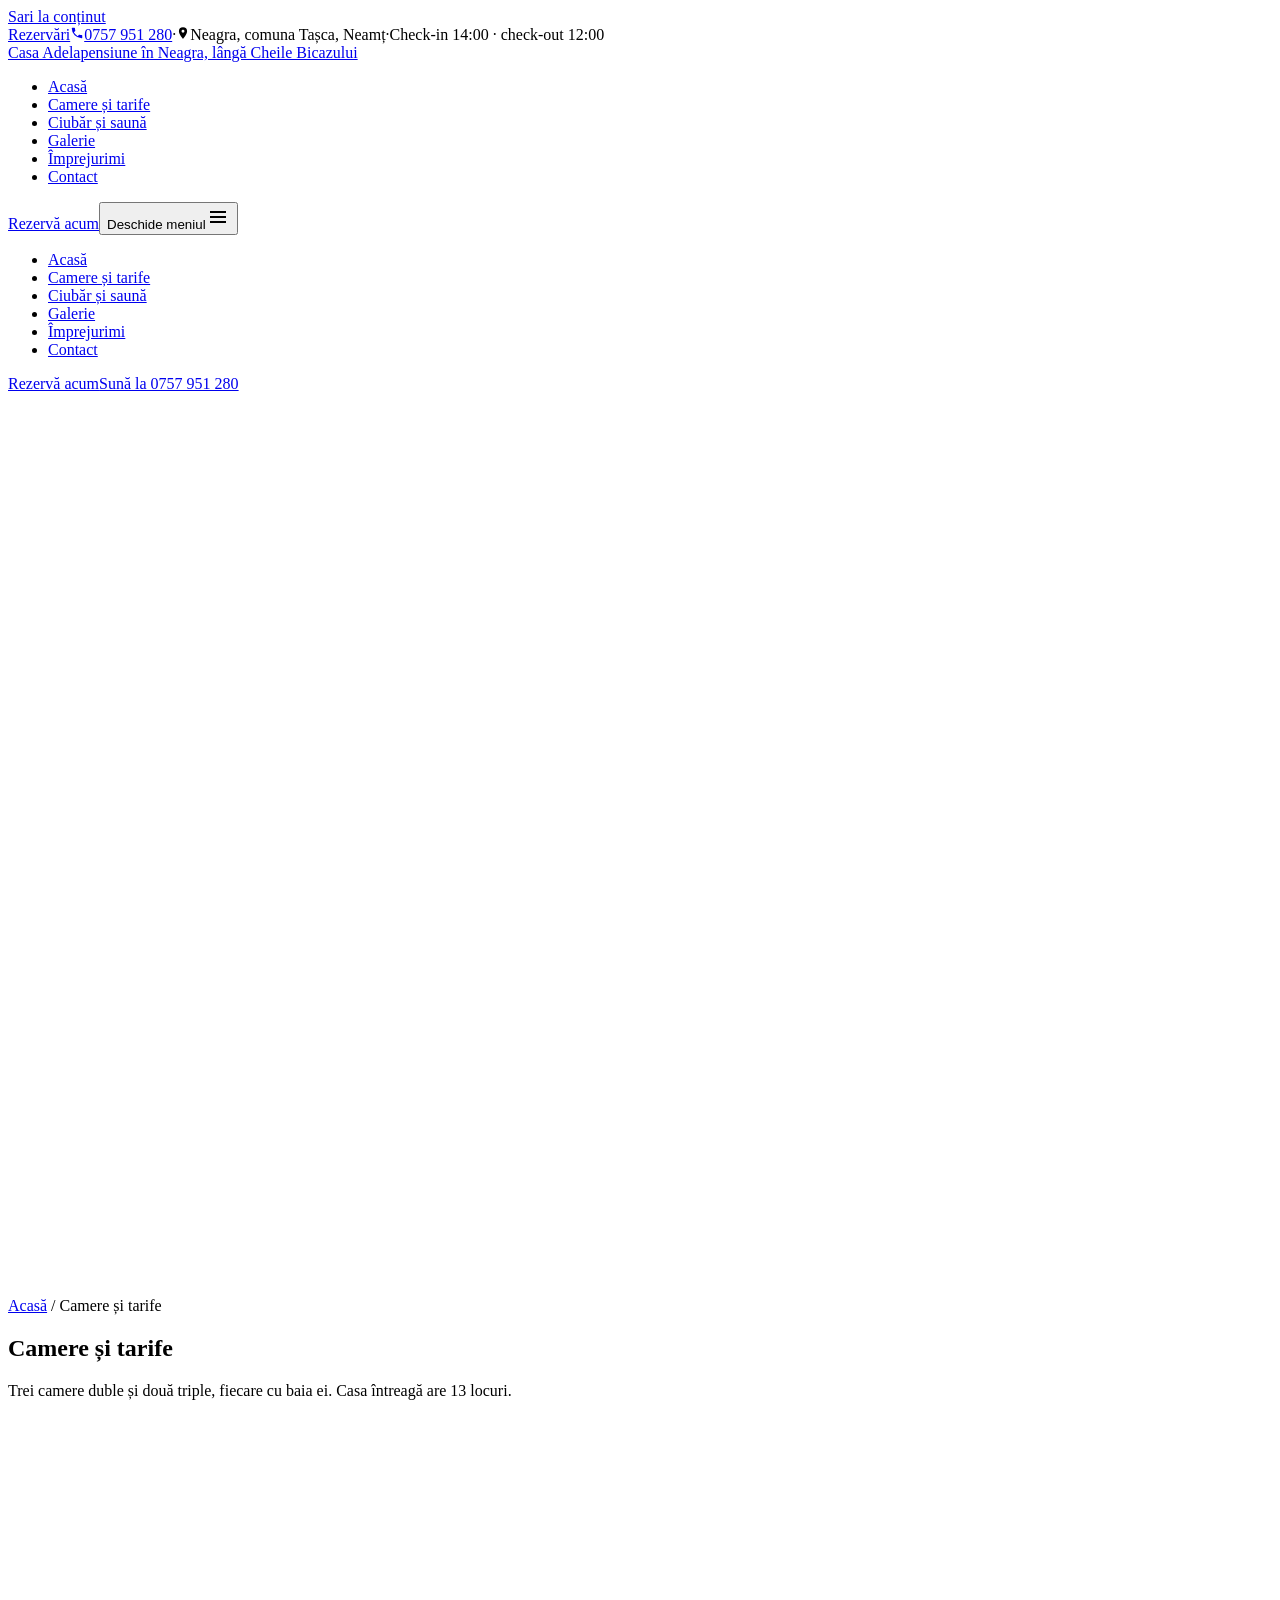
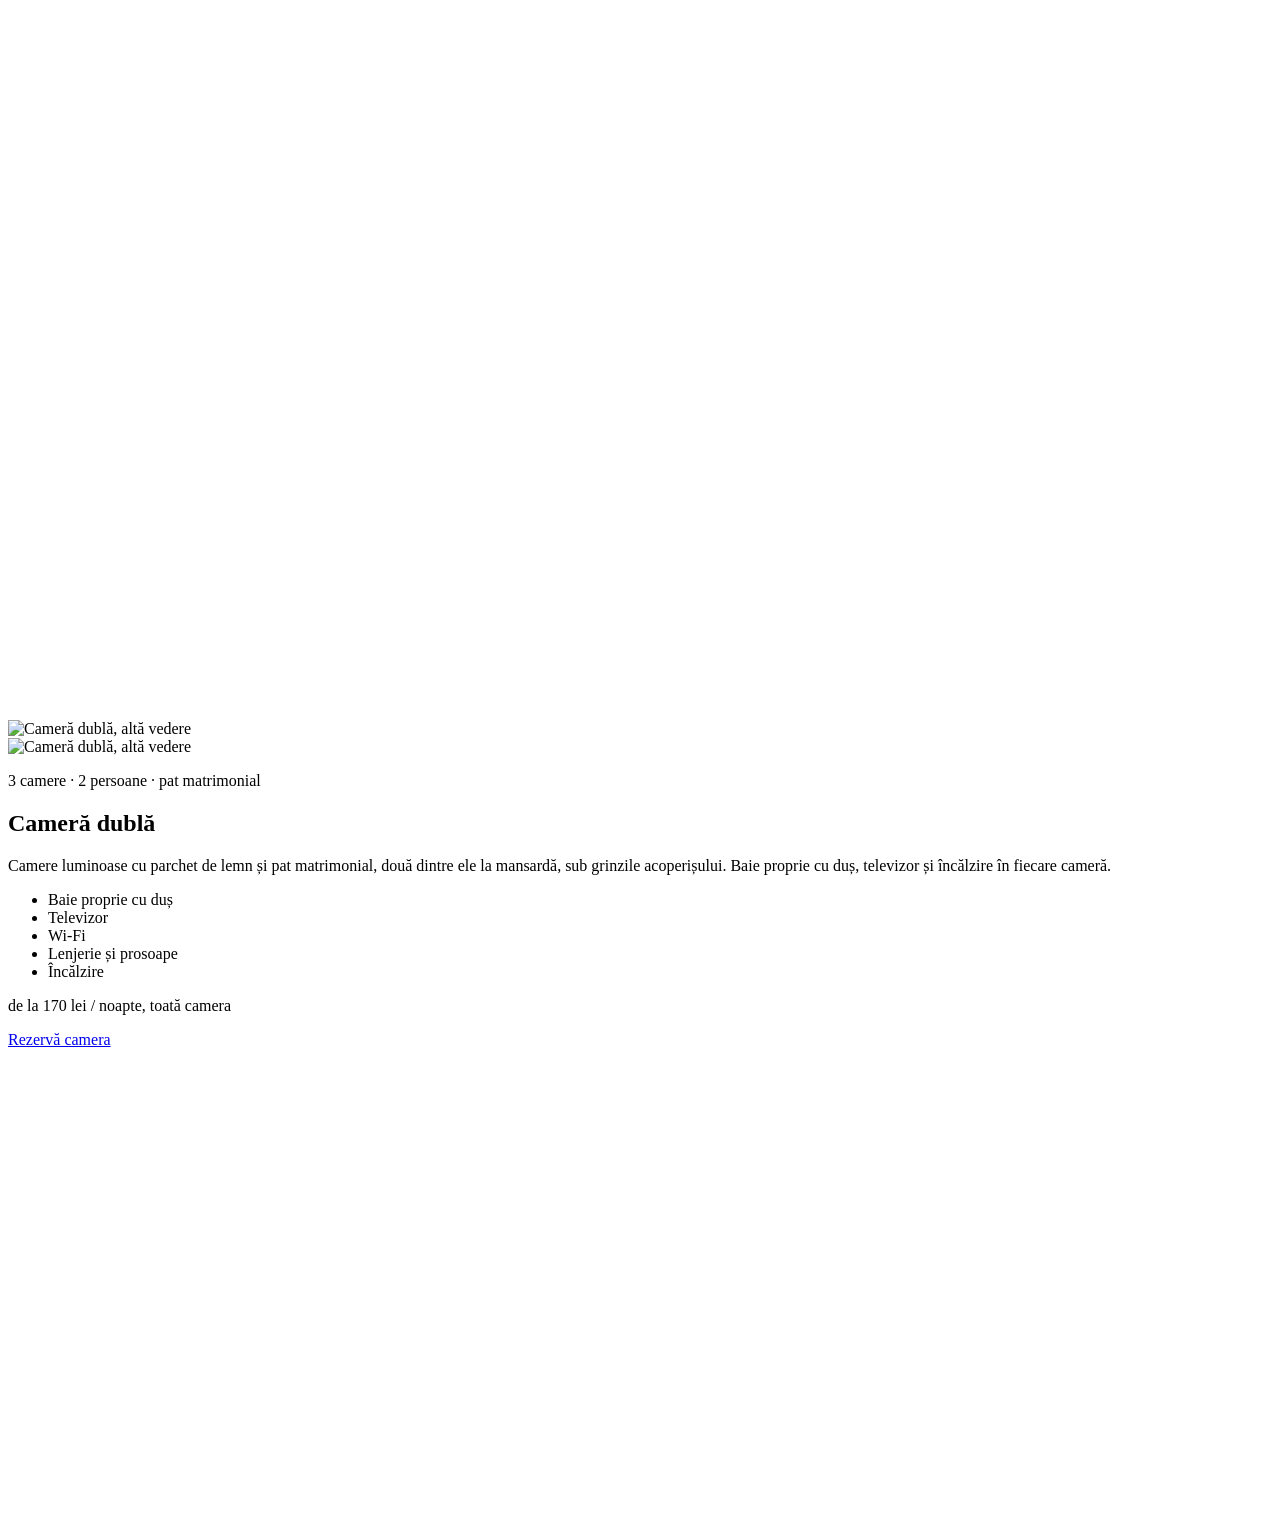
==== camere/index.html @ 09b13254 "Demo Casa Adela" ====
<!DOCTYPE html><html lang="ro"><head><meta charset="utf-8"><meta name="viewport" content="width=device-width, initial-scale=1"><title>Camere și tarife · Casa Adela, Neagra</title><meta name="description" content="3 camere duble și 2 triple cu baie proprie, până la 13 persoane. De la 170 lei pe noapte, rezervare directă la gazdă."><meta name="theme-color" content="#1f5634"><meta name="robots" content="noindex, nofollow"><link rel="icon" href="/casa-adela/favicon.svg" type="image/svg+xml"><script>document.documentElement.classList.add('js')</script><link rel="stylesheet" href="/casa-adela/_astro/Poza.CFe5CEvY.css"><style>section[data-astro-cid-22usv5so] img{object-position:var(--pozitie)}
</style></head><body><a href="#continut" class="sr-only focus:not-sr-only focus:fixed focus:z-[70] focus:m-3 focus:px-4 focus:py-2 focus:bg-white focus:border">Sari la conținut</a><header class="fixed inset-x-0 top-0 z-50" id="antet"><!-- Bară de contact, ca la Piriu'Morii --><div class="hidden lg:block bg-brad text-white"><div class="wrap h-10 flex items-center justify-center gap-6 text-[14px]"><a href="/casa-adela/contact#rezervare" class="px-3 py-[5px] rounded-[7px] border border-white/80 font-bold leading-none hover:bg-white hover:text-brad transition-colors">Rezervări</a><a href="tel:+40757951280" class="flex items-center gap-2 hover:underline"><svg width="14" height="14" viewBox="0 0 24 24" fill="currentColor" aria-hidden="true"><path d="M6.6 10.8a15.2 15.2 0 0 0 6.6 6.6l2.2-2.2c.3-.3.7-.4 1-.2 1.1.4 2.3.6 3.6.6.6 0 1 .4 1 1V20c0 .6-.4 1-1 1A17 17 0 0 1 3 4c0-.6.4-1 1-1h3.5c.6 0 1 .4 1 1 0 1.3.2 2.5.6 3.6.1.3 0 .7-.2 1l-2.3 2.2Z"></path></svg>0757 951 280</a><span class="text-white/50" aria-hidden="true">·</span><span class="flex items-center gap-2"><svg width="14" height="14" viewBox="0 0 24 24" fill="currentColor" aria-hidden="true"><path d="M12 2a7 7 0 0 0-7 7c0 5.2 7 13 7 13s7-7.8 7-13a7 7 0 0 0-7-7Zm0 9.5A2.5 2.5 0 1 1 12 6.5a2.5 2.5 0 0 1 0 5Z"></path></svg>Neagra, comuna Tașca, Neamț</span><span class="text-white/50" aria-hidden="true">·</span><span>Check-in 14:00 · check-out 12:00</span></div></div><nav class="bg-white border-b border-linie transition-shadow" aria-label="Navigație principală"><div class="wrap h-[68px] lg:h-[76px] flex items-center justify-between gap-6"><a href="/casa-adela/" class="shrink-0 leading-none" aria-label="Casa Adela, acasă"><span class="block font-serif text-[26px] lg:text-[30px] font-bold text-brad-inchis tracking-[-0.01em]">Casa Adela</span><span class="block mt-1 font-serif italic text-[13px] text-muted">pensiune în Neagra, lângă Cheile Bicazului</span></a><ul class="hidden lg:flex items-center gap-1 text-[15px]"><li><a href="/casa-adela/" class="px-3 py-6 transition-colors hover:text-brad text-ink">Acasă</a></li><li><a href="/casa-adela/camere" class="px-3 py-6 transition-colors hover:text-brad text-brad font-semibold" aria-current="page">Camere și tarife</a></li><li><a href="/casa-adela/relaxare" class="px-3 py-6 transition-colors hover:text-brad text-ink">Ciubăr și saună</a></li><li><a href="/casa-adela/galerie" class="px-3 py-6 transition-colors hover:text-brad text-ink">Galerie</a></li><li><a href="/casa-adela/imprejurimi" class="px-3 py-6 transition-colors hover:text-brad text-ink">Împrejurimi</a></li><li><a href="/casa-adela/contact" class="px-3 py-6 transition-colors hover:text-brad text-ink">Contact</a></li></ul><div class="flex items-center gap-2"><a href="/casa-adela/contact#rezervare" class="btn btn-pin hidden sm:inline-flex !min-h-[44px] !px-5">Rezervă acum</a><button type="button" id="meniu-buton" class="lg:hidden w-11 h-11 -mr-2 grid place-items-center text-ink" aria-expanded="false" aria-controls="meniu-mobil"><span class="sr-only">Deschide meniul</span><svg width="24" height="24" viewBox="0 0 24 24" fill="none" stroke="currentColor" stroke-width="1.8" aria-hidden="true"><path d="M4 7h16M4 12h16M4 17h16"></path></svg></button></div></div><div id="meniu-mobil" class="lg:hidden hidden border-t border-linie bg-white max-h-[calc(100dvh-68px)] overflow-y-auto"><ul class="wrap py-2"><li><a href="/casa-adela/" class="block py-3.5 border-b border-linie text-[17px]">Acasă</a></li><li><a href="/casa-adela/camere" class="block py-3.5 border-b border-linie text-[17px] text-brad font-semibold">Camere și tarife</a></li><li><a href="/casa-adela/relaxare" class="block py-3.5 border-b border-linie text-[17px]">Ciubăr și saună</a></li><li><a href="/casa-adela/galerie" class="block py-3.5 border-b border-linie text-[17px]">Galerie</a></li><li><a href="/casa-adela/imprejurimi" class="block py-3.5 border-b border-linie text-[17px]">Împrejurimi</a></li><li><a href="/casa-adela/contact" class="block py-3.5 border-b border-linie text-[17px]">Contact</a></li></ul><div class="wrap pb-6 pt-2 grid gap-2"><a href="/casa-adela/contact#rezervare" class="btn btn-pin w-full">Rezervă acum</a><a href="tel:+40757951280" class="btn btn-contur w-full">Sună la 0757 951 280</a></div></div></nav></header><script type="module">var e=document.getElementById(`meniu-buton`),t=document.getElementById(`meniu-mobil`);e?.addEventListener(`click`,()=>{let n=t?.classList.toggle(`hidden`)===!1;e.setAttribute(`aria-expanded`,String(n))});var n=document.querySelector(`#antet nav`),r=()=>n?.classList.toggle(`shadow-[0_6px_20px_-12px_rgb(36_33_28/0.35)]`,scrollY>10);addEventListener(`scroll`,r,{passive:!0}),r();</script><main id="continut" class="pt-[var(--header-h)]"><section class="relative isolate overflow-hidden text-white" style="--pozitie: 50% 60%;" data-astro-cid-22usv5so><img src="/casa-adela/poze/dubla-1.webp" srcset="/casa-adela/poze/dubla-1-s.webp 600w, /casa-adela/poze/dubla-1.webp 1200w" sizes="100vw" width="1200" height="900" alt class="absolute inset-0 -z-20 h-full w-full object-cover" loading="eager" decoding="async" fetchpriority="high"><div class="absolute inset-0 -z-10 bg-[linear-gradient(90deg,rgb(14_20_12/0.8),rgb(14_20_12/0.45)_60%,rgb(14_20_12/0.25))]" aria-hidden="true" style="--pozitie: 50% 60%;" data-astro-cid-22usv5so></div><div class="wrap py-[clamp(56px,8vw,96px)]" style="--pozitie: 50% 60%;" data-astro-cid-22usv5so><nav aria-label="Ești aici" class="text-[14px] text-white/75" style="--pozitie: 50% 60%;" data-astro-cid-22usv5so><a href="/casa-adela/" class="hover:text-white underline-offset-4 hover:underline" style="--pozitie: 50% 60%;" data-astro-cid-22usv5so>Acasă</a> <span aria-hidden="true" style="--pozitie: 50% 60%;" data-astro-cid-22usv5so>/</span> <span aria-current="page" style="--pozitie: 50% 60%;" data-astro-cid-22usv5so>Camere și tarife</span></nav><h1 class="!text-white mt-3 text-[clamp(2.2rem,1.4rem+3vw,3.6rem)] font-bold leading-[1.05] max-w-[18ch]" style="--pozitie: 50% 60%;" data-astro-cid-22usv5so>Camere și tarife</h1><p class="mt-4 max-w-[60ch] text-[18px] leading-relaxed text-white/90" style="--pozitie: 50% 60%;" data-astro-cid-22usv5so>Trei camere duble și două triple, fiecare cu baia ei. Casa întreagă are 13 locuri.</p></div></section><section class="sectiune"><div class="wrap grid gap-12"><article class="grid gap-8 lg:grid-cols-2 items-start" id="dubla"><div class="grid grid-cols-2 gap-3"><div class="rama col-span-2 aspect-[4/3]"><img src="/casa-adela/poze/dubla-1.webp" srcset="/casa-adela/poze/dubla-1-s.webp 600w, /casa-adela/poze/dubla-1.webp 1200w" sizes="(min-width: 1024px) 50vw, 100vw" width="1200" height="900" alt="Cameră dublă la Casa Adela" loading="lazy" decoding="async"></div><div class="rama aspect-[4/3]"><img src="/casa-adela/poze/dubla-2.webp" srcset="/casa-adela/poze/dubla-2-s.webp 600w, /casa-adela/poze/dubla-2.webp 1200w" sizes="(min-width: 1024px) 25vw, 50vw" width="1200" height="900" alt="Cameră dublă, altă vedere" loading="lazy" decoding="async"></div><div class="rama aspect-[4/3]"><img src="/casa-adela/poze/dubla-3.webp" srcset="/casa-adela/poze/dubla-3-s.webp 600w, /casa-adela/poze/dubla-3.webp 1200w" sizes="(min-width: 1024px) 25vw, 50vw" width="1200" height="900" alt="Cameră dublă, altă vedere" loading="lazy" decoding="async"></div></div><div><p class="text-[15px] text-muted">3 camere · 2 persoane · pat matrimonial</p><h2 class="titlu mt-1">Cameră dublă</h2><p class="mt-4 text-[17px]">Camere luminoase cu parchet de lemn și pat matrimonial, două dintre ele la mansardă, sub grinzile acoperișului. Baie proprie cu duș, televizor și încălzire în fiecare cameră.</p><ul class="mt-5 grid gap-2 sm:grid-cols-2 text-[16px]"><li class="bifa">Baie proprie cu duș</li><li class="bifa">Televizor</li><li class="bifa">Wi-Fi</li><li class="bifa">Lenjerie și prosoape</li><li class="bifa">Încălzire</li></ul><div class="mt-7 card p-5 flex flex-wrap items-center justify-between gap-4"><p><span class="text-[15px] text-muted">de la</span> <span class="font-serif text-[32px] text-brad-inchis">170 lei</span> <span class="text-[15px] text-muted">/ noapte, toată camera</span></p><a href="/casa-adela/contact?camera=dubla#rezervare" class="btn btn-pin">Rezervă camera</a></div></div></article><article class="grid gap-8 lg:grid-cols-2 items-start" id="tripla"><div class="grid grid-cols-2 gap-3 lg:order-2"><div class="rama col-span-2 aspect-[4/3]"><img src="/casa-adela/poze/tripla-1.webp" srcset="/casa-adela/poze/tripla-1-s.webp 600w, /casa-adela/poze/tripla-1.webp 1200w" sizes="(min-width: 1024px) 50vw, 100vw" width="1200" height="900" alt="Cameră triplă la Casa Adela" loading="lazy" decoding="async"></div><div class="rama aspect-[4/3]"><img src="/casa-adela/poze/tripla-2.webp" srcset="/casa-adela/poze/tripla-2-s.webp 600w, /casa-adela/poze/tripla-2.webp 1200w" sizes="(min-width: 1024px) 25vw, 50vw" width="1200" height="900" alt="Cameră triplă, altă vedere" loading="lazy" decoding="async"></div><div class="rama aspect-[4/3]"><img src="/casa-adela/poze/tripla-3.webp" srcset="/casa-adela/poze/tripla-3-s.webp 600w, /casa-adela/poze/tripla-3.webp 1200w" sizes="(min-width: 1024px) 25vw, 50vw" width="1200" height="900" alt="Cameră triplă, altă vedere" loading="lazy" decoding="async"></div></div><div><p class="text-[15px] text-muted">2 camere · 3 persoane · pat matrimonial + pat de o persoană</p><h2 class="titlu mt-1">Cameră triplă</h2><p class="mt-4 text-[17px]">Potrivite pentru o familie cu un copil. Una dintre ele primește încă un pat la cerere și devine cameră de 4 persoane. Pătuțul pentru copiii sub 3 ani e gratuit.</p><ul class="mt-5 grid gap-2 sm:grid-cols-2 text-[16px]"><li class="bifa">Baie proprie</li><li class="bifa">Pat suplimentar la cerere</li><li class="bifa">Pătuț gratuit 0-3 ani</li><li class="bifa">Televizor</li><li class="bifa">Wi-Fi</li></ul><div class="mt-7 card p-5 flex flex-wrap items-center justify-between gap-4"><p><span class="text-[15px] text-muted">de la</span> <span class="font-serif text-[32px] text-brad-inchis">220 lei</span> <span class="text-[15px] text-muted">/ noapte, toată camera</span></p><a href="/casa-adela/contact?camera=tripla#rezervare" class="btn btn-pin">Rezervă camera</a></div></div></article></div></section><section class="sectiune sectiune-crem"><div class="wrap grid gap-8 lg:grid-cols-[1fr_1fr] items-center"><div class="rama aspect-[4/3]"><img src="/casa-adela/poze/sala-mese.webp" srcset="/casa-adela/poze/sala-mese-s.webp 600w, /casa-adela/poze/sala-mese.webp 1200w" sizes="(min-width: 1024px) 50vw, 100vw" width="1200" height="900" alt="Sala de mese cu masa lungă, pentru grupuri" loading="lazy" decoding="async"></div><div><h2 class="titlu">Toată casa, doar pentru voi</h2><p class="mt-4 text-[17px]">Cele 5 camere au împreună până la 13 locuri. Pentru familii mari sau grupuri de prieteni închiriem casa întreagă, cu bucătăria, sala de mese, ciubărul și curtea numai pentru voi.</p><a href="/casa-adela/contact?camera=casa#rezervare" class="btn btn-brad mt-6">Cere o ofertă pentru toată casa</a></div></div></section><section class="sectiune"><div class="wrap max-w-[900px]"><h2 class="titlu">Bine de știut</h2><table class="mt-6 w-full text-[16.5px]"><tbody class="[&amp;_th]:py-3.5 [&amp;_td]:py-3.5 [&amp;_th]:pr-6 [&amp;_th]:text-left [&amp;_th]:align-top [&amp;_th]:font-semibold [&amp;_th]:text-ink [&amp;_tr]:border-b [&amp;_tr]:border-linie"><tr><th scope="row">Sosire și plecare</th><td>Check-in de la 14:00, check-out până la 12:00. Cheile se pot lua și fără gazdă, la cerere.</td></tr><tr><th scope="row">Copii</th><td>Copiii de orice vârstă sunt bineveniți. Pătuțul pentru 0-3 ani e gratuit, la cerere.</td></tr><tr><th scope="row">Animale</th><td>Animalele de companie sunt primite, fără cost suplimentar.</td></tr><tr><th scope="row">Fumat</th><td>Casa e de nefumători. Afară aveți masa lungă din curte.</td></tr><tr><th scope="row">Masa</th><td>Masa nu e inclusă: aveți bucătăria complet utilată, grătarul și ceaunul. </td></tr><tr><th scope="row">Plata</th><td>Direct la gazdă, la sosire. </td></tr></tbody></table></div></section></main><footer class="bg-saloon text-[#d9d2c4]"><div class="border-b border-white/10"><div class="wrap grid grid-cols-1 sm:grid-cols-3 gap-6 py-8 text-center"><div><p class="font-serif text-[26px] text-white leading-none">9,9<span class="text-[15px] text-white/55"> / 10</span></p><p class="mt-2 text-[14px] text-white/65">Turistinfo, 48 de recenzii</p></div><div><p class="font-serif text-[26px] text-white leading-none">9,1<span class="text-[15px] text-white/55"> / 10</span></p><p class="mt-2 text-[14px] text-white/65">Booking.com, 65 de recenzii</p></div><div><p class="font-serif text-[26px] text-white leading-none">4,5<span class="text-[15px] text-white/55"> / 5</span></p><p class="mt-2 text-[14px] text-white/65">Google, 28 de recenzii</p></div></div></div><div class="wrap grid gap-10 py-14 md:grid-cols-[1.3fr_1fr_1fr]"><div><p class="font-serif text-[28px] text-white">Casa Adela</p><p class="mt-3 max-w-[34ch] text-[15px] leading-relaxed text-white/70">Pensiune cu 5 camere, curte mare, ciubăr și saună, în satul Neagra, între Cheile Bicazului, Ceahlău și Lacu Roșu.</p><p class="mt-5 text-[15px]">Gazdă: Daniel Moga</p></div><div><p class="text-white font-semibold">Contact</p><ul class="mt-4 grid gap-2.5 text-[15px]"><li><a href="tel:+40757951280" class="hover:text-white">0757 951 280</a></li><li><a href="https://wa.me/40757951280" target="_blank" rel="noopener" class="hover:text-white">WhatsApp</a></li><li>Str. Mioriței nr. 2, sat Neagra<br>comuna Tașca, județul Neamț</li></ul></div><div><p class="text-white font-semibold">Pagini</p><ul class="mt-4 grid gap-2.5 text-[15px]"><li><a href="/casa-adela/camere" class="hover:text-white">Camere și tarife</a></li><li><a href="/casa-adela/relaxare" class="hover:text-white">Ciubăr, saună și curte</a></li><li><a href="/casa-adela/galerie" class="hover:text-white">Galerie foto</a></li><li><a href="/casa-adela/imprejurimi" class="hover:text-white">Ce vizitați în zonă</a></li><li><a href="/casa-adela/contact" class="hover:text-white">Rezervări și contact</a></li></ul></div></div><div class="border-t border-white/10"><div class="wrap py-5 text-[13px] text-white/50 flex flex-wrap gap-x-6 gap-y-1 justify-between"><p>© 2026 Casa Adela, Neagra, Neamț</p><p>Check-in 14:00 · check-out 12:00 · nefumători</p></div></div></footer><a href="https://wa.me/40757951280?text=Bun%C4%83%20ziua!%20A%C8%99%20dori%20informa%C8%9Bii%20despre%20cazare%20la%20Casa%20Adela." target="_blank" rel="noopener" class="fixed bottom-4 right-4 z-40 w-14 h-14 grid place-items-center rounded-full bg-[#25d366] text-white shadow-[0_8px_24px_-8px_rgb(0_0_0/0.45)] hover:bg-[#1ebe5a] transition-colors" aria-label="Scrieți-ne pe WhatsApp"><svg width="28" height="28" viewBox="0 0 24 24" fill="currentColor" aria-hidden="true"><path d="M12.04 2c-5.46 0-9.9 4.44-9.9 9.9 0 1.75.46 3.45 1.32 4.95L2 22l5.3-1.38a9.87 9.87 0 0 0 4.73 1.2h.01c5.46 0 9.9-4.44 9.9-9.9 0-2.64-1.03-5.13-2.9-7A9.82 9.82 0 0 0 12.04 2Zm0 18.05h-.01a8.2 8.2 0 0 1-4.18-1.15l-.3-.18-3.1.81.83-3.03-.2-.31a8.17 8.17 0 0 1-1.25-4.36c0-4.53 3.69-8.22 8.22-8.22 2.2 0 4.26.86 5.81 2.41a8.16 8.16 0 0 1 2.4 5.81c0 4.54-3.68 8.22-8.22 8.22Zm4.51-6.16c-.25-.12-1.46-.72-1.69-.8-.22-.09-.39-.13-.55.12-.16.25-.63.8-.77.96-.14.17-.28.19-.53.06-.25-.12-1.04-.38-1.99-1.22-.73-.65-1.23-1.46-1.37-1.71-.14-.25-.02-.38.11-.5.11-.11.25-.29.37-.43.13-.15.17-.25.25-.41.08-.17.04-.31-.02-.43-.06-.12-.55-1.34-.76-1.83-.2-.48-.4-.42-.55-.43h-.47c-.16 0-.43.06-.65.31-.22.25-.85.84-.85 2.03 0 1.2.87 2.35.99 2.51.12.17 1.71 2.61 4.14 3.66.58.25 1.03.4 1.38.51.58.19 1.11.16 1.53.1.47-.07 1.46-.6 1.66-1.18.21-.58.21-1.07.14-1.18-.06-.11-.22-.17-.47-.29Z"></path></svg></a><script type="module">var e=document.querySelectorAll(`.reveal`),t=new IntersectionObserver(e=>e.forEach(e=>{e.isIntersecting&&(e.target.classList.add(`is-in`),t.unobserve(e.target))}),{rootMargin:`0px 0px -6% 0px`,threshold:.01});e.forEach(e=>t.observe(e));</script></body></html>
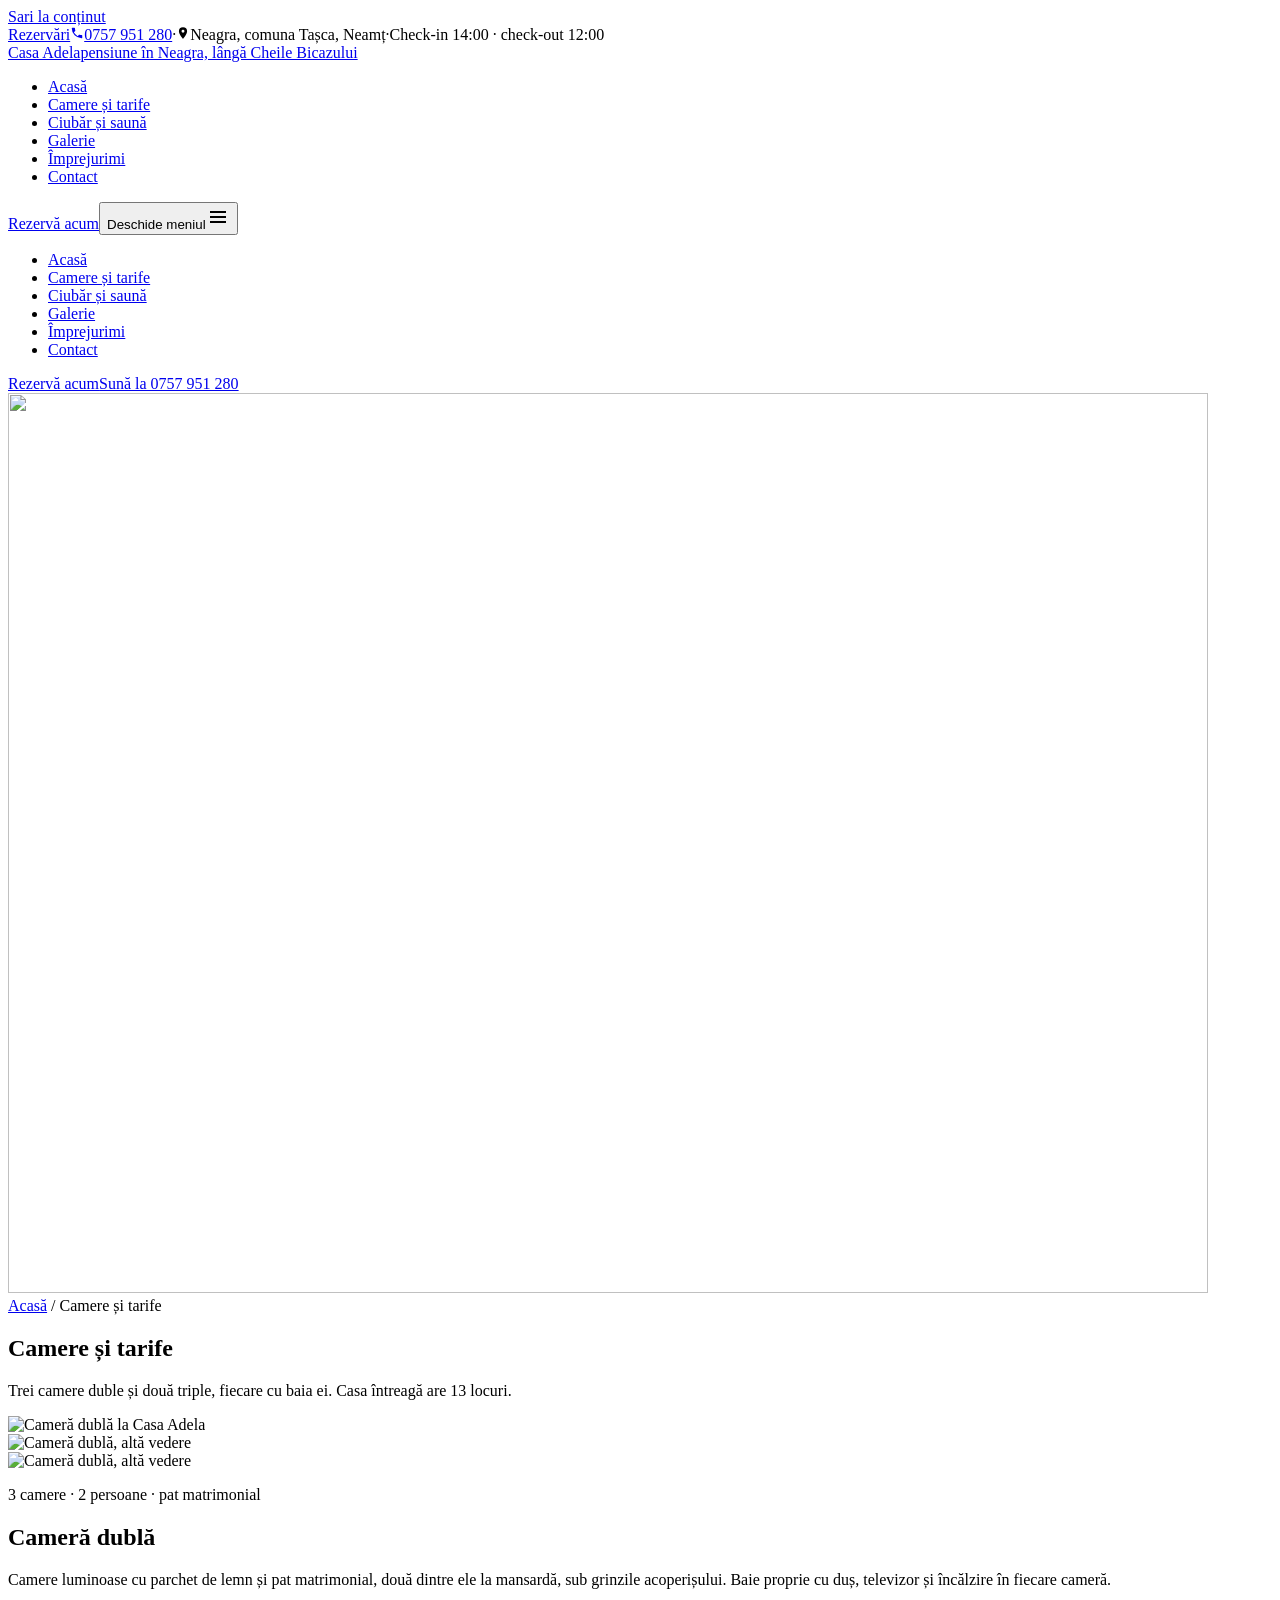
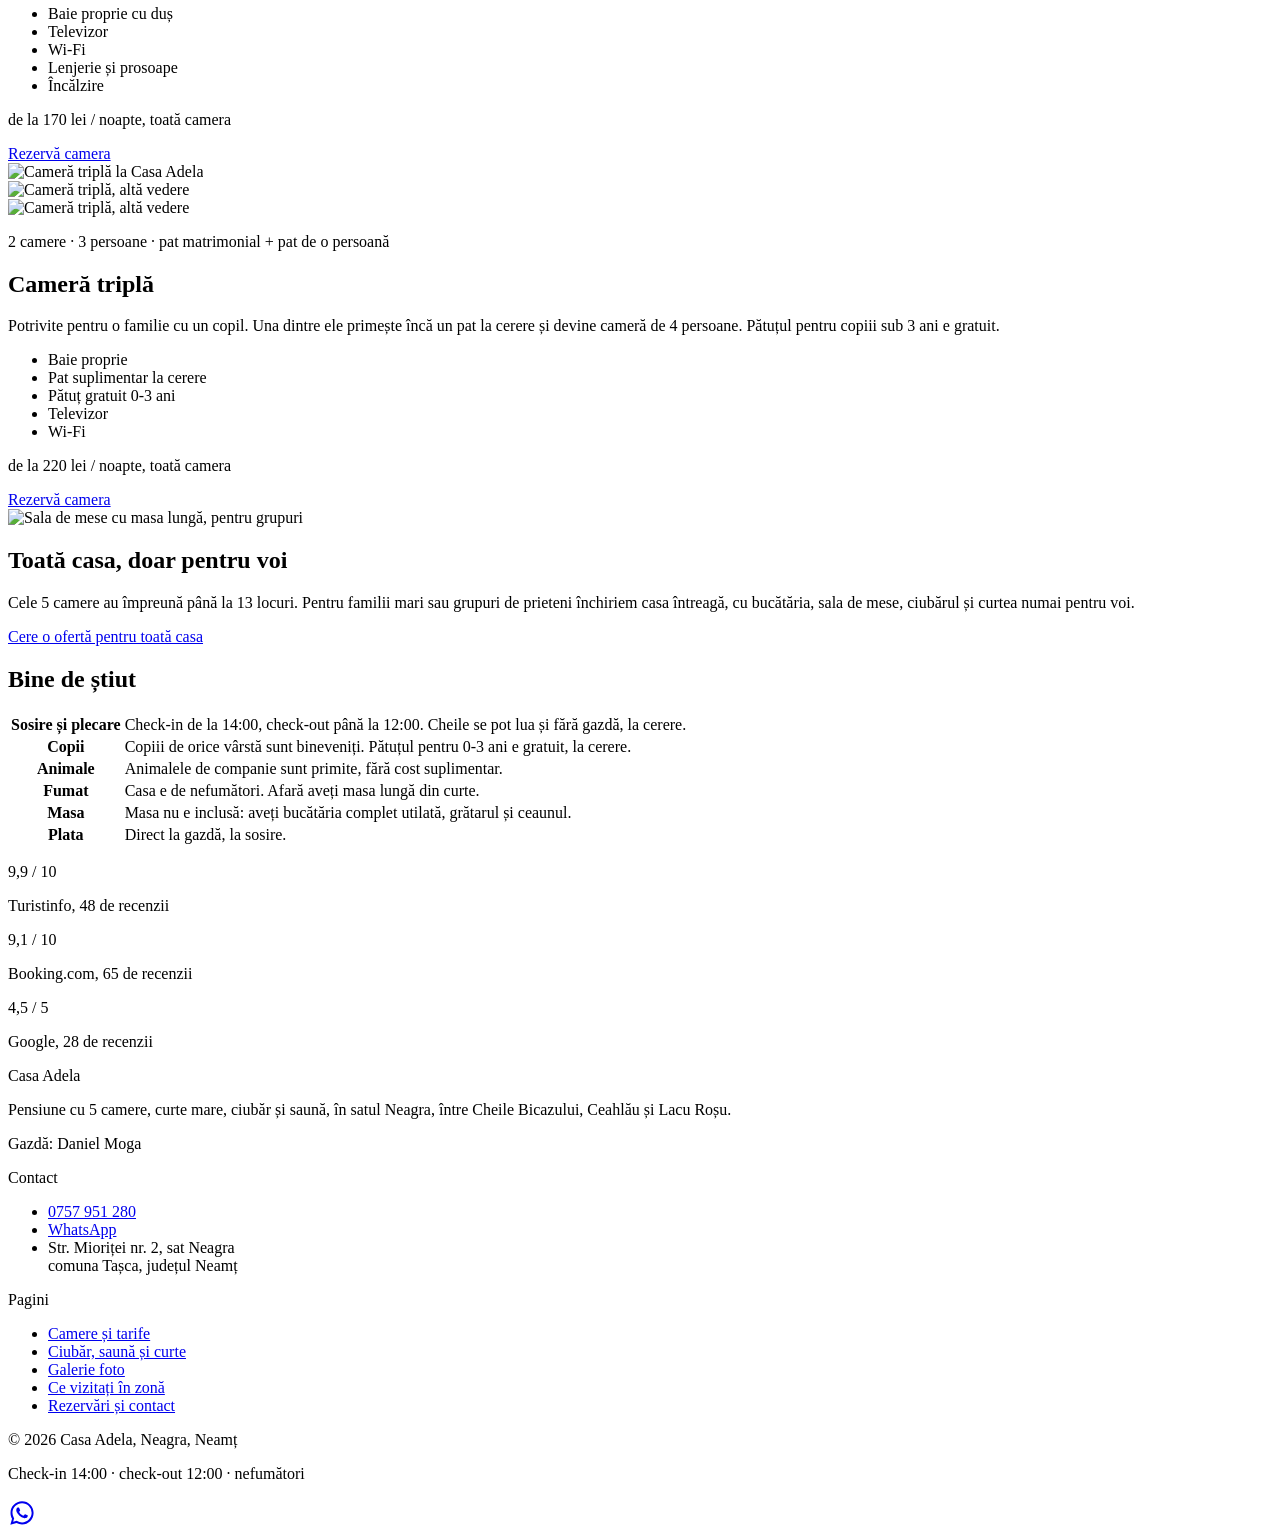
==== commit 1c049e5b: "Butoane mai rotunde" ====
--- a/camere/index.html
+++ b/camere/index.html
@@ -1,2 +1,2 @@
-<!DOCTYPE html><html lang="ro"><head><meta charset="utf-8"><meta name="viewport" content="width=device-width, initial-scale=1"><title>Camere și tarife · Casa Adela, Neagra</title><meta name="description" content="3 camere duble și 2 triple cu baie proprie, până la 13 persoane. De la 170 lei pe noapte, rezervare directă la gazdă."><meta name="theme-color" content="#1f5634"><meta name="robots" content="noindex, nofollow"><link rel="icon" href="/casa-adela/favicon.svg" type="image/svg+xml"><script>document.documentElement.classList.add('js')</script><link rel="stylesheet" href="/casa-adela/_astro/Poza.CFe5CEvY.css"><style>section[data-astro-cid-22usv5so] img{object-position:var(--pozitie)}
-</style></head><body><a href="#continut" class="sr-only focus:not-sr-only focus:fixed focus:z-[70] focus:m-3 focus:px-4 focus:py-2 focus:bg-white focus:border">Sari la conținut</a><header class="fixed inset-x-0 top-0 z-50" id="antet"><!-- Bară de contact, ca la Piriu'Morii --><div class="hidden lg:block bg-brad text-white"><div class="wrap h-10 flex items-center justify-center gap-6 text-[14px]"><a href="/casa-adela/contact#rezervare" class="px-3 py-[5px] rounded-[7px] border border-white/80 font-bold leading-none hover:bg-white hover:text-brad transition-colors">Rezervări</a><a href="tel:+40757951280" class="flex items-center gap-2 hover:underline"><svg width="14" height="14" viewBox="0 0 24 24" fill="currentColor" aria-hidden="true"><path d="M6.6 10.8a15.2 15.2 0 0 0 6.6 6.6l2.2-2.2c.3-.3.7-.4 1-.2 1.1.4 2.3.6 3.6.6.6 0 1 .4 1 1V20c0 .6-.4 1-1 1A17 17 0 0 1 3 4c0-.6.4-1 1-1h3.5c.6 0 1 .4 1 1 0 1.3.2 2.5.6 3.6.1.3 0 .7-.2 1l-2.3 2.2Z"></path></svg>0757 951 280</a><span class="text-white/50" aria-hidden="true">·</span><span class="flex items-center gap-2"><svg width="14" height="14" viewBox="0 0 24 24" fill="currentColor" aria-hidden="true"><path d="M12 2a7 7 0 0 0-7 7c0 5.2 7 13 7 13s7-7.8 7-13a7 7 0 0 0-7-7Zm0 9.5A2.5 2.5 0 1 1 12 6.5a2.5 2.5 0 0 1 0 5Z"></path></svg>Neagra, comuna Tașca, Neamț</span><span class="text-white/50" aria-hidden="true">·</span><span>Check-in 14:00 · check-out 12:00</span></div></div><nav class="bg-white border-b border-linie transition-shadow" aria-label="Navigație principală"><div class="wrap h-[68px] lg:h-[76px] flex items-center justify-between gap-6"><a href="/casa-adela/" class="shrink-0 leading-none" aria-label="Casa Adela, acasă"><span class="block font-serif text-[26px] lg:text-[30px] font-bold text-brad-inchis tracking-[-0.01em]">Casa Adela</span><span class="block mt-1 font-serif italic text-[13px] text-muted">pensiune în Neagra, lângă Cheile Bicazului</span></a><ul class="hidden lg:flex items-center gap-1 text-[15px]"><li><a href="/casa-adela/" class="px-3 py-6 transition-colors hover:text-brad text-ink">Acasă</a></li><li><a href="/casa-adela/camere" class="px-3 py-6 transition-colors hover:text-brad text-brad font-semibold" aria-current="page">Camere și tarife</a></li><li><a href="/casa-adela/relaxare" class="px-3 py-6 transition-colors hover:text-brad text-ink">Ciubăr și saună</a></li><li><a href="/casa-adela/galerie" class="px-3 py-6 transition-colors hover:text-brad text-ink">Galerie</a></li><li><a href="/casa-adela/imprejurimi" class="px-3 py-6 transition-colors hover:text-brad text-ink">Împrejurimi</a></li><li><a href="/casa-adela/contact" class="px-3 py-6 transition-colors hover:text-brad text-ink">Contact</a></li></ul><div class="flex items-center gap-2"><a href="/casa-adela/contact#rezervare" class="btn btn-pin hidden sm:inline-flex !min-h-[44px] !px-5">Rezervă acum</a><button type="button" id="meniu-buton" class="lg:hidden w-11 h-11 -mr-2 grid place-items-center text-ink" aria-expanded="false" aria-controls="meniu-mobil"><span class="sr-only">Deschide meniul</span><svg width="24" height="24" viewBox="0 0 24 24" fill="none" stroke="currentColor" stroke-width="1.8" aria-hidden="true"><path d="M4 7h16M4 12h16M4 17h16"></path></svg></button></div></div><div id="meniu-mobil" class="lg:hidden hidden border-t border-linie bg-white max-h-[calc(100dvh-68px)] overflow-y-auto"><ul class="wrap py-2"><li><a href="/casa-adela/" class="block py-3.5 border-b border-linie text-[17px]">Acasă</a></li><li><a href="/casa-adela/camere" class="block py-3.5 border-b border-linie text-[17px] text-brad font-semibold">Camere și tarife</a></li><li><a href="/casa-adela/relaxare" class="block py-3.5 border-b border-linie text-[17px]">Ciubăr și saună</a></li><li><a href="/casa-adela/galerie" class="block py-3.5 border-b border-linie text-[17px]">Galerie</a></li><li><a href="/casa-adela/imprejurimi" class="block py-3.5 border-b border-linie text-[17px]">Împrejurimi</a></li><li><a href="/casa-adela/contact" class="block py-3.5 border-b border-linie text-[17px]">Contact</a></li></ul><div class="wrap pb-6 pt-2 grid gap-2"><a href="/casa-adela/contact#rezervare" class="btn btn-pin w-full">Rezervă acum</a><a href="tel:+40757951280" class="btn btn-contur w-full">Sună la 0757 951 280</a></div></div></nav></header><script type="module">var e=document.getElementById(`meniu-buton`),t=document.getElementById(`meniu-mobil`);e?.addEventListener(`click`,()=>{let n=t?.classList.toggle(`hidden`)===!1;e.setAttribute(`aria-expanded`,String(n))});var n=document.querySelector(`#antet nav`),r=()=>n?.classList.toggle(`shadow-[0_6px_20px_-12px_rgb(36_33_28/0.35)]`,scrollY>10);addEventListener(`scroll`,r,{passive:!0}),r();</script><main id="continut" class="pt-[var(--header-h)]"><section class="relative isolate overflow-hidden text-white" style="--pozitie: 50% 60%;" data-astro-cid-22usv5so><img src="/casa-adela/poze/dubla-1.webp" srcset="/casa-adela/poze/dubla-1-s.webp 600w, /casa-adela/poze/dubla-1.webp 1200w" sizes="100vw" width="1200" height="900" alt class="absolute inset-0 -z-20 h-full w-full object-cover" loading="eager" decoding="async" fetchpriority="high"><div class="absolute inset-0 -z-10 bg-[linear-gradient(90deg,rgb(14_20_12/0.8),rgb(14_20_12/0.45)_60%,rgb(14_20_12/0.25))]" aria-hidden="true" style="--pozitie: 50% 60%;" data-astro-cid-22usv5so></div><div class="wrap py-[clamp(56px,8vw,96px)]" style="--pozitie: 50% 60%;" data-astro-cid-22usv5so><nav aria-label="Ești aici" class="text-[14px] text-white/75" style="--pozitie: 50% 60%;" data-astro-cid-22usv5so><a href="/casa-adela/" class="hover:text-white underline-offset-4 hover:underline" style="--pozitie: 50% 60%;" data-astro-cid-22usv5so>Acasă</a> <span aria-hidden="true" style="--pozitie: 50% 60%;" data-astro-cid-22usv5so>/</span> <span aria-current="page" style="--pozitie: 50% 60%;" data-astro-cid-22usv5so>Camere și tarife</span></nav><h1 class="!text-white mt-3 text-[clamp(2.2rem,1.4rem+3vw,3.6rem)] font-bold leading-[1.05] max-w-[18ch]" style="--pozitie: 50% 60%;" data-astro-cid-22usv5so>Camere și tarife</h1><p class="mt-4 max-w-[60ch] text-[18px] leading-relaxed text-white/90" style="--pozitie: 50% 60%;" data-astro-cid-22usv5so>Trei camere duble și două triple, fiecare cu baia ei. Casa întreagă are 13 locuri.</p></div></section><section class="sectiune"><div class="wrap grid gap-12"><article class="grid gap-8 lg:grid-cols-2 items-start" id="dubla"><div class="grid grid-cols-2 gap-3"><div class="rama col-span-2 aspect-[4/3]"><img src="/casa-adela/poze/dubla-1.webp" srcset="/casa-adela/poze/dubla-1-s.webp 600w, /casa-adela/poze/dubla-1.webp 1200w" sizes="(min-width: 1024px) 50vw, 100vw" width="1200" height="900" alt="Cameră dublă la Casa Adela" loading="lazy" decoding="async"></div><div class="rama aspect-[4/3]"><img src="/casa-adela/poze/dubla-2.webp" srcset="/casa-adela/poze/dubla-2-s.webp 600w, /casa-adela/poze/dubla-2.webp 1200w" sizes="(min-width: 1024px) 25vw, 50vw" width="1200" height="900" alt="Cameră dublă, altă vedere" loading="lazy" decoding="async"></div><div class="rama aspect-[4/3]"><img src="/casa-adela/poze/dubla-3.webp" srcset="/casa-adela/poze/dubla-3-s.webp 600w, /casa-adela/poze/dubla-3.webp 1200w" sizes="(min-width: 1024px) 25vw, 50vw" width="1200" height="900" alt="Cameră dublă, altă vedere" loading="lazy" decoding="async"></div></div><div><p class="text-[15px] text-muted">3 camere · 2 persoane · pat matrimonial</p><h2 class="titlu mt-1">Cameră dublă</h2><p class="mt-4 text-[17px]">Camere luminoase cu parchet de lemn și pat matrimonial, două dintre ele la mansardă, sub grinzile acoperișului. Baie proprie cu duș, televizor și încălzire în fiecare cameră.</p><ul class="mt-5 grid gap-2 sm:grid-cols-2 text-[16px]"><li class="bifa">Baie proprie cu duș</li><li class="bifa">Televizor</li><li class="bifa">Wi-Fi</li><li class="bifa">Lenjerie și prosoape</li><li class="bifa">Încălzire</li></ul><div class="mt-7 card p-5 flex flex-wrap items-center justify-between gap-4"><p><span class="text-[15px] text-muted">de la</span> <span class="font-serif text-[32px] text-brad-inchis">170 lei</span> <span class="text-[15px] text-muted">/ noapte, toată camera</span></p><a href="/casa-adela/contact?camera=dubla#rezervare" class="btn btn-pin">Rezervă camera</a></div></div></article><article class="grid gap-8 lg:grid-cols-2 items-start" id="tripla"><div class="grid grid-cols-2 gap-3 lg:order-2"><div class="rama col-span-2 aspect-[4/3]"><img src="/casa-adela/poze/tripla-1.webp" srcset="/casa-adela/poze/tripla-1-s.webp 600w, /casa-adela/poze/tripla-1.webp 1200w" sizes="(min-width: 1024px) 50vw, 100vw" width="1200" height="900" alt="Cameră triplă la Casa Adela" loading="lazy" decoding="async"></div><div class="rama aspect-[4/3]"><img src="/casa-adela/poze/tripla-2.webp" srcset="/casa-adela/poze/tripla-2-s.webp 600w, /casa-adela/poze/tripla-2.webp 1200w" sizes="(min-width: 1024px) 25vw, 50vw" width="1200" height="900" alt="Cameră triplă, altă vedere" loading="lazy" decoding="async"></div><div class="rama aspect-[4/3]"><img src="/casa-adela/poze/tripla-3.webp" srcset="/casa-adela/poze/tripla-3-s.webp 600w, /casa-adela/poze/tripla-3.webp 1200w" sizes="(min-width: 1024px) 25vw, 50vw" width="1200" height="900" alt="Cameră triplă, altă vedere" loading="lazy" decoding="async"></div></div><div><p class="text-[15px] text-muted">2 camere · 3 persoane · pat matrimonial + pat de o persoană</p><h2 class="titlu mt-1">Cameră triplă</h2><p class="mt-4 text-[17px]">Potrivite pentru o familie cu un copil. Una dintre ele primește încă un pat la cerere și devine cameră de 4 persoane. Pătuțul pentru copiii sub 3 ani e gratuit.</p><ul class="mt-5 grid gap-2 sm:grid-cols-2 text-[16px]"><li class="bifa">Baie proprie</li><li class="bifa">Pat suplimentar la cerere</li><li class="bifa">Pătuț gratuit 0-3 ani</li><li class="bifa">Televizor</li><li class="bifa">Wi-Fi</li></ul><div class="mt-7 card p-5 flex flex-wrap items-center justify-between gap-4"><p><span class="text-[15px] text-muted">de la</span> <span class="font-serif text-[32px] text-brad-inchis">220 lei</span> <span class="text-[15px] text-muted">/ noapte, toată camera</span></p><a href="/casa-adela/contact?camera=tripla#rezervare" class="btn btn-pin">Rezervă camera</a></div></div></article></div></section><section class="sectiune sectiune-crem"><div class="wrap grid gap-8 lg:grid-cols-[1fr_1fr] items-center"><div class="rama aspect-[4/3]"><img src="/casa-adela/poze/sala-mese.webp" srcset="/casa-adela/poze/sala-mese-s.webp 600w, /casa-adela/poze/sala-mese.webp 1200w" sizes="(min-width: 1024px) 50vw, 100vw" width="1200" height="900" alt="Sala de mese cu masa lungă, pentru grupuri" loading="lazy" decoding="async"></div><div><h2 class="titlu">Toată casa, doar pentru voi</h2><p class="mt-4 text-[17px]">Cele 5 camere au împreună până la 13 locuri. Pentru familii mari sau grupuri de prieteni închiriem casa întreagă, cu bucătăria, sala de mese, ciubărul și curtea numai pentru voi.</p><a href="/casa-adela/contact?camera=casa#rezervare" class="btn btn-brad mt-6">Cere o ofertă pentru toată casa</a></div></div></section><section class="sectiune"><div class="wrap max-w-[900px]"><h2 class="titlu">Bine de știut</h2><table class="mt-6 w-full text-[16.5px]"><tbody class="[&amp;_th]:py-3.5 [&amp;_td]:py-3.5 [&amp;_th]:pr-6 [&amp;_th]:text-left [&amp;_th]:align-top [&amp;_th]:font-semibold [&amp;_th]:text-ink [&amp;_tr]:border-b [&amp;_tr]:border-linie"><tr><th scope="row">Sosire și plecare</th><td>Check-in de la 14:00, check-out până la 12:00. Cheile se pot lua și fără gazdă, la cerere.</td></tr><tr><th scope="row">Copii</th><td>Copiii de orice vârstă sunt bineveniți. Pătuțul pentru 0-3 ani e gratuit, la cerere.</td></tr><tr><th scope="row">Animale</th><td>Animalele de companie sunt primite, fără cost suplimentar.</td></tr><tr><th scope="row">Fumat</th><td>Casa e de nefumători. Afară aveți masa lungă din curte.</td></tr><tr><th scope="row">Masa</th><td>Masa nu e inclusă: aveți bucătăria complet utilată, grătarul și ceaunul. </td></tr><tr><th scope="row">Plata</th><td>Direct la gazdă, la sosire. </td></tr></tbody></table></div></section></main><footer class="bg-saloon text-[#d9d2c4]"><div class="border-b border-white/10"><div class="wrap grid grid-cols-1 sm:grid-cols-3 gap-6 py-8 text-center"><div><p class="font-serif text-[26px] text-white leading-none">9,9<span class="text-[15px] text-white/55"> / 10</span></p><p class="mt-2 text-[14px] text-white/65">Turistinfo, 48 de recenzii</p></div><div><p class="font-serif text-[26px] text-white leading-none">9,1<span class="text-[15px] text-white/55"> / 10</span></p><p class="mt-2 text-[14px] text-white/65">Booking.com, 65 de recenzii</p></div><div><p class="font-serif text-[26px] text-white leading-none">4,5<span class="text-[15px] text-white/55"> / 5</span></p><p class="mt-2 text-[14px] text-white/65">Google, 28 de recenzii</p></div></div></div><div class="wrap grid gap-10 py-14 md:grid-cols-[1.3fr_1fr_1fr]"><div><p class="font-serif text-[28px] text-white">Casa Adela</p><p class="mt-3 max-w-[34ch] text-[15px] leading-relaxed text-white/70">Pensiune cu 5 camere, curte mare, ciubăr și saună, în satul Neagra, între Cheile Bicazului, Ceahlău și Lacu Roșu.</p><p class="mt-5 text-[15px]">Gazdă: Daniel Moga</p></div><div><p class="text-white font-semibold">Contact</p><ul class="mt-4 grid gap-2.5 text-[15px]"><li><a href="tel:+40757951280" class="hover:text-white">0757 951 280</a></li><li><a href="https://wa.me/40757951280" target="_blank" rel="noopener" class="hover:text-white">WhatsApp</a></li><li>Str. Mioriței nr. 2, sat Neagra<br>comuna Tașca, județul Neamț</li></ul></div><div><p class="text-white font-semibold">Pagini</p><ul class="mt-4 grid gap-2.5 text-[15px]"><li><a href="/casa-adela/camere" class="hover:text-white">Camere și tarife</a></li><li><a href="/casa-adela/relaxare" class="hover:text-white">Ciubăr, saună și curte</a></li><li><a href="/casa-adela/galerie" class="hover:text-white">Galerie foto</a></li><li><a href="/casa-adela/imprejurimi" class="hover:text-white">Ce vizitați în zonă</a></li><li><a href="/casa-adela/contact" class="hover:text-white">Rezervări și contact</a></li></ul></div></div><div class="border-t border-white/10"><div class="wrap py-5 text-[13px] text-white/50 flex flex-wrap gap-x-6 gap-y-1 justify-between"><p>© 2026 Casa Adela, Neagra, Neamț</p><p>Check-in 14:00 · check-out 12:00 · nefumători</p></div></div></footer><a href="https://wa.me/40757951280?text=Bun%C4%83%20ziua!%20A%C8%99%20dori%20informa%C8%9Bii%20despre%20cazare%20la%20Casa%20Adela." target="_blank" rel="noopener" class="fixed bottom-4 right-4 z-40 w-14 h-14 grid place-items-center rounded-full bg-[#25d366] text-white shadow-[0_8px_24px_-8px_rgb(0_0_0/0.45)] hover:bg-[#1ebe5a] transition-colors" aria-label="Scrieți-ne pe WhatsApp"><svg width="28" height="28" viewBox="0 0 24 24" fill="currentColor" aria-hidden="true"><path d="M12.04 2c-5.46 0-9.9 4.44-9.9 9.9 0 1.75.46 3.45 1.32 4.95L2 22l5.3-1.38a9.87 9.87 0 0 0 4.73 1.2h.01c5.46 0 9.9-4.44 9.9-9.9 0-2.64-1.03-5.13-2.9-7A9.82 9.82 0 0 0 12.04 2Zm0 18.05h-.01a8.2 8.2 0 0 1-4.18-1.15l-.3-.18-3.1.81.83-3.03-.2-.31a8.17 8.17 0 0 1-1.25-4.36c0-4.53 3.69-8.22 8.22-8.22 2.2 0 4.26.86 5.81 2.41a8.16 8.16 0 0 1 2.4 5.81c0 4.54-3.68 8.22-8.22 8.22Zm4.51-6.16c-.25-.12-1.46-.72-1.69-.8-.22-.09-.39-.13-.55.12-.16.25-.63.8-.77.96-.14.17-.28.19-.53.06-.25-.12-1.04-.38-1.99-1.22-.73-.65-1.23-1.46-1.37-1.71-.14-.25-.02-.38.11-.5.11-.11.25-.29.37-.43.13-.15.17-.25.25-.41.08-.17.04-.31-.02-.43-.06-.12-.55-1.34-.76-1.83-.2-.48-.4-.42-.55-.43h-.47c-.16 0-.43.06-.65.31-.22.25-.85.84-.85 2.03 0 1.2.87 2.35.99 2.51.12.17 1.71 2.61 4.14 3.66.58.25 1.03.4 1.38.51.58.19 1.11.16 1.53.1.47-.07 1.46-.6 1.66-1.18.21-.58.21-1.07.14-1.18-.06-.11-.22-.17-.47-.29Z"></path></svg></a><script type="module">var e=document.querySelectorAll(`.reveal`),t=new IntersectionObserver(e=>e.forEach(e=>{e.isIntersecting&&(e.target.classList.add(`is-in`),t.unobserve(e.target))}),{rootMargin:`0px 0px -6% 0px`,threshold:.01});e.forEach(e=>t.observe(e));</script></body></html>+<!DOCTYPE html><html lang="ro"><head><meta charset="utf-8"><meta name="viewport" content="width=device-width, initial-scale=1"><title>Camere și tarife · Casa Adela, Neagra</title><meta name="description" content="3 camere duble și 2 triple cu baie proprie, până la 13 persoane. De la 170 lei pe noapte, rezervare directă la gazdă."><meta name="theme-color" content="#1f5634"><meta name="robots" content="noindex, nofollow"><link rel="icon" href="/casa-adela/favicon.svg" type="image/svg+xml"><script>document.documentElement.classList.add('js')</script><link rel="stylesheet" href="/casa-adela/_astro/Poza.Crt2ditF.css"><style>section[data-astro-cid-22usv5so] img{object-position:var(--pozitie)}
+</style></head><body><a href="#continut" class="sr-only focus:not-sr-only focus:fixed focus:z-[70] focus:m-3 focus:px-4 focus:py-2 focus:bg-white focus:border">Sari la conținut</a><header class="fixed inset-x-0 top-0 z-50" id="antet"><!-- Bară de contact, ca la Piriu'Morii --><div class="hidden lg:block bg-brad text-white"><div class="wrap h-10 flex items-center justify-center gap-6 text-[14px]"><a href="/casa-adela/contact#rezervare" class="px-3.5 py-[5px] rounded-[10px] border border-white/80 font-bold leading-none hover:bg-white hover:text-brad transition-colors">Rezervări</a><a href="tel:+40757951280" class="flex items-center gap-2 hover:underline"><svg width="14" height="14" viewBox="0 0 24 24" fill="currentColor" aria-hidden="true"><path d="M6.6 10.8a15.2 15.2 0 0 0 6.6 6.6l2.2-2.2c.3-.3.7-.4 1-.2 1.1.4 2.3.6 3.6.6.6 0 1 .4 1 1V20c0 .6-.4 1-1 1A17 17 0 0 1 3 4c0-.6.4-1 1-1h3.5c.6 0 1 .4 1 1 0 1.3.2 2.5.6 3.6.1.3 0 .7-.2 1l-2.3 2.2Z"></path></svg>0757 951 280</a><span class="text-white/50" aria-hidden="true">·</span><span class="flex items-center gap-2"><svg width="14" height="14" viewBox="0 0 24 24" fill="currentColor" aria-hidden="true"><path d="M12 2a7 7 0 0 0-7 7c0 5.2 7 13 7 13s7-7.8 7-13a7 7 0 0 0-7-7Zm0 9.5A2.5 2.5 0 1 1 12 6.5a2.5 2.5 0 0 1 0 5Z"></path></svg>Neagra, comuna Tașca, Neamț</span><span class="text-white/50" aria-hidden="true">·</span><span>Check-in 14:00 · check-out 12:00</span></div></div><nav class="bg-white border-b border-linie transition-shadow" aria-label="Navigație principală"><div class="wrap h-[68px] lg:h-[76px] flex items-center justify-between gap-6"><a href="/casa-adela/" class="shrink-0 leading-none" aria-label="Casa Adela, acasă"><span class="block font-serif text-[26px] lg:text-[30px] font-bold text-brad-inchis tracking-[-0.01em]">Casa Adela</span><span class="block mt-1 font-serif italic text-[13px] text-muted">pensiune în Neagra, lângă Cheile Bicazului</span></a><ul class="hidden lg:flex items-center gap-1 text-[15px]"><li><a href="/casa-adela/" class="px-3 py-6 transition-colors hover:text-brad text-ink">Acasă</a></li><li><a href="/casa-adela/camere" class="px-3 py-6 transition-colors hover:text-brad text-brad font-semibold" aria-current="page">Camere și tarife</a></li><li><a href="/casa-adela/relaxare" class="px-3 py-6 transition-colors hover:text-brad text-ink">Ciubăr și saună</a></li><li><a href="/casa-adela/galerie" class="px-3 py-6 transition-colors hover:text-brad text-ink">Galerie</a></li><li><a href="/casa-adela/imprejurimi" class="px-3 py-6 transition-colors hover:text-brad text-ink">Împrejurimi</a></li><li><a href="/casa-adela/contact" class="px-3 py-6 transition-colors hover:text-brad text-ink">Contact</a></li></ul><div class="flex items-center gap-2"><a href="/casa-adela/contact#rezervare" class="btn btn-pin hidden sm:inline-flex !min-h-[44px] !px-5">Rezervă acum</a><button type="button" id="meniu-buton" class="lg:hidden w-11 h-11 -mr-2 grid place-items-center text-ink" aria-expanded="false" aria-controls="meniu-mobil"><span class="sr-only">Deschide meniul</span><svg width="24" height="24" viewBox="0 0 24 24" fill="none" stroke="currentColor" stroke-width="1.8" aria-hidden="true"><path d="M4 7h16M4 12h16M4 17h16"></path></svg></button></div></div><div id="meniu-mobil" class="lg:hidden hidden border-t border-linie bg-white max-h-[calc(100dvh-68px)] overflow-y-auto"><ul class="wrap py-2"><li><a href="/casa-adela/" class="block py-3.5 border-b border-linie text-[17px]">Acasă</a></li><li><a href="/casa-adela/camere" class="block py-3.5 border-b border-linie text-[17px] text-brad font-semibold">Camere și tarife</a></li><li><a href="/casa-adela/relaxare" class="block py-3.5 border-b border-linie text-[17px]">Ciubăr și saună</a></li><li><a href="/casa-adela/galerie" class="block py-3.5 border-b border-linie text-[17px]">Galerie</a></li><li><a href="/casa-adela/imprejurimi" class="block py-3.5 border-b border-linie text-[17px]">Împrejurimi</a></li><li><a href="/casa-adela/contact" class="block py-3.5 border-b border-linie text-[17px]">Contact</a></li></ul><div class="wrap pb-6 pt-2 grid gap-2"><a href="/casa-adela/contact#rezervare" class="btn btn-pin w-full">Rezervă acum</a><a href="tel:+40757951280" class="btn btn-contur w-full">Sună la 0757 951 280</a></div></div></nav></header><script type="module">var e=document.getElementById(`meniu-buton`),t=document.getElementById(`meniu-mobil`);e?.addEventListener(`click`,()=>{let n=t?.classList.toggle(`hidden`)===!1;e.setAttribute(`aria-expanded`,String(n))});var n=document.querySelector(`#antet nav`),r=()=>n?.classList.toggle(`shadow-[0_6px_20px_-12px_rgb(36_33_28/0.35)]`,scrollY>10);addEventListener(`scroll`,r,{passive:!0}),r();</script><main id="continut" class="pt-[var(--header-h)]"><section class="relative isolate overflow-hidden text-white" style="--pozitie: 50% 60%;" data-astro-cid-22usv5so><img src="/casa-adela/poze/dubla-1.webp" srcset="/casa-adela/poze/dubla-1-s.webp 600w, /casa-adela/poze/dubla-1.webp 1200w" sizes="100vw" width="1200" height="900" alt class="absolute inset-0 -z-20 h-full w-full object-cover" loading="eager" decoding="async" fetchpriority="high"><div class="absolute inset-0 -z-10 bg-[linear-gradient(90deg,rgb(14_20_12/0.8),rgb(14_20_12/0.45)_60%,rgb(14_20_12/0.25))]" aria-hidden="true" style="--pozitie: 50% 60%;" data-astro-cid-22usv5so></div><div class="wrap py-[clamp(56px,8vw,96px)]" style="--pozitie: 50% 60%;" data-astro-cid-22usv5so><nav aria-label="Ești aici" class="text-[14px] text-white/75" style="--pozitie: 50% 60%;" data-astro-cid-22usv5so><a href="/casa-adela/" class="hover:text-white underline-offset-4 hover:underline" style="--pozitie: 50% 60%;" data-astro-cid-22usv5so>Acasă</a> <span aria-hidden="true" style="--pozitie: 50% 60%;" data-astro-cid-22usv5so>/</span> <span aria-current="page" style="--pozitie: 50% 60%;" data-astro-cid-22usv5so>Camere și tarife</span></nav><h1 class="!text-white mt-3 text-[clamp(2.2rem,1.4rem+3vw,3.6rem)] font-bold leading-[1.05] max-w-[18ch]" style="--pozitie: 50% 60%;" data-astro-cid-22usv5so>Camere și tarife</h1><p class="mt-4 max-w-[60ch] text-[18px] leading-relaxed text-white/90" style="--pozitie: 50% 60%;" data-astro-cid-22usv5so>Trei camere duble și două triple, fiecare cu baia ei. Casa întreagă are 13 locuri.</p></div></section><section class="sectiune"><div class="wrap grid gap-12"><article class="grid gap-8 lg:grid-cols-2 items-start" id="dubla"><div class="grid grid-cols-2 gap-3"><div class="rama col-span-2 aspect-[4/3]"><img src="/casa-adela/poze/dubla-1.webp" srcset="/casa-adela/poze/dubla-1-s.webp 600w, /casa-adela/poze/dubla-1.webp 1200w" sizes="(min-width: 1024px) 50vw, 100vw" width="1200" height="900" alt="Cameră dublă la Casa Adela" loading="lazy" decoding="async"></div><div class="rama aspect-[4/3]"><img src="/casa-adela/poze/dubla-2.webp" srcset="/casa-adela/poze/dubla-2-s.webp 600w, /casa-adela/poze/dubla-2.webp 1200w" sizes="(min-width: 1024px) 25vw, 50vw" width="1200" height="900" alt="Cameră dublă, altă vedere" loading="lazy" decoding="async"></div><div class="rama aspect-[4/3]"><img src="/casa-adela/poze/dubla-3.webp" srcset="/casa-adela/poze/dubla-3-s.webp 600w, /casa-adela/poze/dubla-3.webp 1200w" sizes="(min-width: 1024px) 25vw, 50vw" width="1200" height="900" alt="Cameră dublă, altă vedere" loading="lazy" decoding="async"></div></div><div><p class="text-[15px] text-muted">3 camere · 2 persoane · pat matrimonial</p><h2 class="titlu mt-1">Cameră dublă</h2><p class="mt-4 text-[17px]">Camere luminoase cu parchet de lemn și pat matrimonial, două dintre ele la mansardă, sub grinzile acoperișului. Baie proprie cu duș, televizor și încălzire în fiecare cameră.</p><ul class="mt-5 grid gap-2 sm:grid-cols-2 text-[16px]"><li class="bifa">Baie proprie cu duș</li><li class="bifa">Televizor</li><li class="bifa">Wi-Fi</li><li class="bifa">Lenjerie și prosoape</li><li class="bifa">Încălzire</li></ul><div class="mt-7 card p-5 flex flex-wrap items-center justify-between gap-4"><p><span class="text-[15px] text-muted">de la</span> <span class="font-serif text-[32px] text-brad-inchis">170 lei</span> <span class="text-[15px] text-muted">/ noapte, toată camera</span></p><a href="/casa-adela/contact?camera=dubla#rezervare" class="btn btn-pin">Rezervă camera</a></div></div></article><article class="grid gap-8 lg:grid-cols-2 items-start" id="tripla"><div class="grid grid-cols-2 gap-3 lg:order-2"><div class="rama col-span-2 aspect-[4/3]"><img src="/casa-adela/poze/tripla-1.webp" srcset="/casa-adela/poze/tripla-1-s.webp 600w, /casa-adela/poze/tripla-1.webp 1200w" sizes="(min-width: 1024px) 50vw, 100vw" width="1200" height="900" alt="Cameră triplă la Casa Adela" loading="lazy" decoding="async"></div><div class="rama aspect-[4/3]"><img src="/casa-adela/poze/tripla-2.webp" srcset="/casa-adela/poze/tripla-2-s.webp 600w, /casa-adela/poze/tripla-2.webp 1200w" sizes="(min-width: 1024px) 25vw, 50vw" width="1200" height="900" alt="Cameră triplă, altă vedere" loading="lazy" decoding="async"></div><div class="rama aspect-[4/3]"><img src="/casa-adela/poze/tripla-3.webp" srcset="/casa-adela/poze/tripla-3-s.webp 600w, /casa-adela/poze/tripla-3.webp 1200w" sizes="(min-width: 1024px) 25vw, 50vw" width="1200" height="900" alt="Cameră triplă, altă vedere" loading="lazy" decoding="async"></div></div><div><p class="text-[15px] text-muted">2 camere · 3 persoane · pat matrimonial + pat de o persoană</p><h2 class="titlu mt-1">Cameră triplă</h2><p class="mt-4 text-[17px]">Potrivite pentru o familie cu un copil. Una dintre ele primește încă un pat la cerere și devine cameră de 4 persoane. Pătuțul pentru copiii sub 3 ani e gratuit.</p><ul class="mt-5 grid gap-2 sm:grid-cols-2 text-[16px]"><li class="bifa">Baie proprie</li><li class="bifa">Pat suplimentar la cerere</li><li class="bifa">Pătuț gratuit 0-3 ani</li><li class="bifa">Televizor</li><li class="bifa">Wi-Fi</li></ul><div class="mt-7 card p-5 flex flex-wrap items-center justify-between gap-4"><p><span class="text-[15px] text-muted">de la</span> <span class="font-serif text-[32px] text-brad-inchis">220 lei</span> <span class="text-[15px] text-muted">/ noapte, toată camera</span></p><a href="/casa-adela/contact?camera=tripla#rezervare" class="btn btn-pin">Rezervă camera</a></div></div></article></div></section><section class="sectiune sectiune-crem"><div class="wrap grid gap-8 lg:grid-cols-[1fr_1fr] items-center"><div class="rama aspect-[4/3]"><img src="/casa-adela/poze/sala-mese.webp" srcset="/casa-adela/poze/sala-mese-s.webp 600w, /casa-adela/poze/sala-mese.webp 1200w" sizes="(min-width: 1024px) 50vw, 100vw" width="1200" height="900" alt="Sala de mese cu masa lungă, pentru grupuri" loading="lazy" decoding="async"></div><div><h2 class="titlu">Toată casa, doar pentru voi</h2><p class="mt-4 text-[17px]">Cele 5 camere au împreună până la 13 locuri. Pentru familii mari sau grupuri de prieteni închiriem casa întreagă, cu bucătăria, sala de mese, ciubărul și curtea numai pentru voi.</p><a href="/casa-adela/contact?camera=casa#rezervare" class="btn btn-brad mt-6">Cere o ofertă pentru toată casa</a></div></div></section><section class="sectiune"><div class="wrap max-w-[900px]"><h2 class="titlu">Bine de știut</h2><table class="mt-6 w-full text-[16.5px]"><tbody class="[&amp;_th]:py-3.5 [&amp;_td]:py-3.5 [&amp;_th]:pr-6 [&amp;_th]:text-left [&amp;_th]:align-top [&amp;_th]:font-semibold [&amp;_th]:text-ink [&amp;_tr]:border-b [&amp;_tr]:border-linie"><tr><th scope="row">Sosire și plecare</th><td>Check-in de la 14:00, check-out până la 12:00. Cheile se pot lua și fără gazdă, la cerere.</td></tr><tr><th scope="row">Copii</th><td>Copiii de orice vârstă sunt bineveniți. Pătuțul pentru 0-3 ani e gratuit, la cerere.</td></tr><tr><th scope="row">Animale</th><td>Animalele de companie sunt primite, fără cost suplimentar.</td></tr><tr><th scope="row">Fumat</th><td>Casa e de nefumători. Afară aveți masa lungă din curte.</td></tr><tr><th scope="row">Masa</th><td>Masa nu e inclusă: aveți bucătăria complet utilată, grătarul și ceaunul. </td></tr><tr><th scope="row">Plata</th><td>Direct la gazdă, la sosire. </td></tr></tbody></table></div></section></main><footer class="bg-saloon text-[#d9d2c4]"><div class="border-b border-white/10"><div class="wrap grid grid-cols-1 sm:grid-cols-3 gap-6 py-8 text-center"><div><p class="font-serif text-[26px] text-white leading-none">9,9<span class="text-[15px] text-white/55"> / 10</span></p><p class="mt-2 text-[14px] text-white/65">Turistinfo, 48 de recenzii</p></div><div><p class="font-serif text-[26px] text-white leading-none">9,1<span class="text-[15px] text-white/55"> / 10</span></p><p class="mt-2 text-[14px] text-white/65">Booking.com, 65 de recenzii</p></div><div><p class="font-serif text-[26px] text-white leading-none">4,5<span class="text-[15px] text-white/55"> / 5</span></p><p class="mt-2 text-[14px] text-white/65">Google, 28 de recenzii</p></div></div></div><div class="wrap grid gap-10 py-14 md:grid-cols-[1.3fr_1fr_1fr]"><div><p class="font-serif text-[28px] text-white">Casa Adela</p><p class="mt-3 max-w-[34ch] text-[15px] leading-relaxed text-white/70">Pensiune cu 5 camere, curte mare, ciubăr și saună, în satul Neagra, între Cheile Bicazului, Ceahlău și Lacu Roșu.</p><p class="mt-5 text-[15px]">Gazdă: Daniel Moga</p></div><div><p class="text-white font-semibold">Contact</p><ul class="mt-4 grid gap-2.5 text-[15px]"><li><a href="tel:+40757951280" class="hover:text-white">0757 951 280</a></li><li><a href="https://wa.me/40757951280" target="_blank" rel="noopener" class="hover:text-white">WhatsApp</a></li><li>Str. Mioriței nr. 2, sat Neagra<br>comuna Tașca, județul Neamț</li></ul></div><div><p class="text-white font-semibold">Pagini</p><ul class="mt-4 grid gap-2.5 text-[15px]"><li><a href="/casa-adela/camere" class="hover:text-white">Camere și tarife</a></li><li><a href="/casa-adela/relaxare" class="hover:text-white">Ciubăr, saună și curte</a></li><li><a href="/casa-adela/galerie" class="hover:text-white">Galerie foto</a></li><li><a href="/casa-adela/imprejurimi" class="hover:text-white">Ce vizitați în zonă</a></li><li><a href="/casa-adela/contact" class="hover:text-white">Rezervări și contact</a></li></ul></div></div><div class="border-t border-white/10"><div class="wrap py-5 text-[13px] text-white/50 flex flex-wrap gap-x-6 gap-y-1 justify-between"><p>© 2026 Casa Adela, Neagra, Neamț</p><p>Check-in 14:00 · check-out 12:00 · nefumători</p></div></div></footer><a href="https://wa.me/40757951280?text=Bun%C4%83%20ziua!%20A%C8%99%20dori%20informa%C8%9Bii%20despre%20cazare%20la%20Casa%20Adela." target="_blank" rel="noopener" class="fixed bottom-4 right-4 z-40 w-14 h-14 grid place-items-center rounded-full bg-[#25d366] text-white shadow-[0_8px_24px_-8px_rgb(0_0_0/0.45)] hover:bg-[#1ebe5a] transition-colors" aria-label="Scrieți-ne pe WhatsApp"><svg width="28" height="28" viewBox="0 0 24 24" fill="currentColor" aria-hidden="true"><path d="M12.04 2c-5.46 0-9.9 4.44-9.9 9.9 0 1.75.46 3.45 1.32 4.95L2 22l5.3-1.38a9.87 9.87 0 0 0 4.73 1.2h.01c5.46 0 9.9-4.44 9.9-9.9 0-2.64-1.03-5.13-2.9-7A9.82 9.82 0 0 0 12.04 2Zm0 18.05h-.01a8.2 8.2 0 0 1-4.18-1.15l-.3-.18-3.1.81.83-3.03-.2-.31a8.17 8.17 0 0 1-1.25-4.36c0-4.53 3.69-8.22 8.22-8.22 2.2 0 4.26.86 5.81 2.41a8.16 8.16 0 0 1 2.4 5.81c0 4.54-3.68 8.22-8.22 8.22Zm4.51-6.16c-.25-.12-1.46-.72-1.69-.8-.22-.09-.39-.13-.55.12-.16.25-.63.8-.77.96-.14.17-.28.19-.53.06-.25-.12-1.04-.38-1.99-1.22-.73-.65-1.23-1.46-1.37-1.71-.14-.25-.02-.38.11-.5.11-.11.25-.29.37-.43.13-.15.17-.25.25-.41.08-.17.04-.31-.02-.43-.06-.12-.55-1.34-.76-1.83-.2-.48-.4-.42-.55-.43h-.47c-.16 0-.43.06-.65.31-.22.25-.85.84-.85 2.03 0 1.2.87 2.35.99 2.51.12.17 1.71 2.61 4.14 3.66.58.25 1.03.4 1.38.51.58.19 1.11.16 1.53.1.47-.07 1.46-.6 1.66-1.18.21-.58.21-1.07.14-1.18-.06-.11-.22-.17-.47-.29Z"></path></svg></a><script type="module">var e=document.querySelectorAll(`.reveal`),t=new IntersectionObserver(e=>e.forEach(e=>{e.isIntersecting&&(e.target.classList.add(`is-in`),t.unobserve(e.target))}),{rootMargin:`0px 0px -6% 0px`,threshold:.01});e.forEach(e=>t.observe(e));</script></body></html>
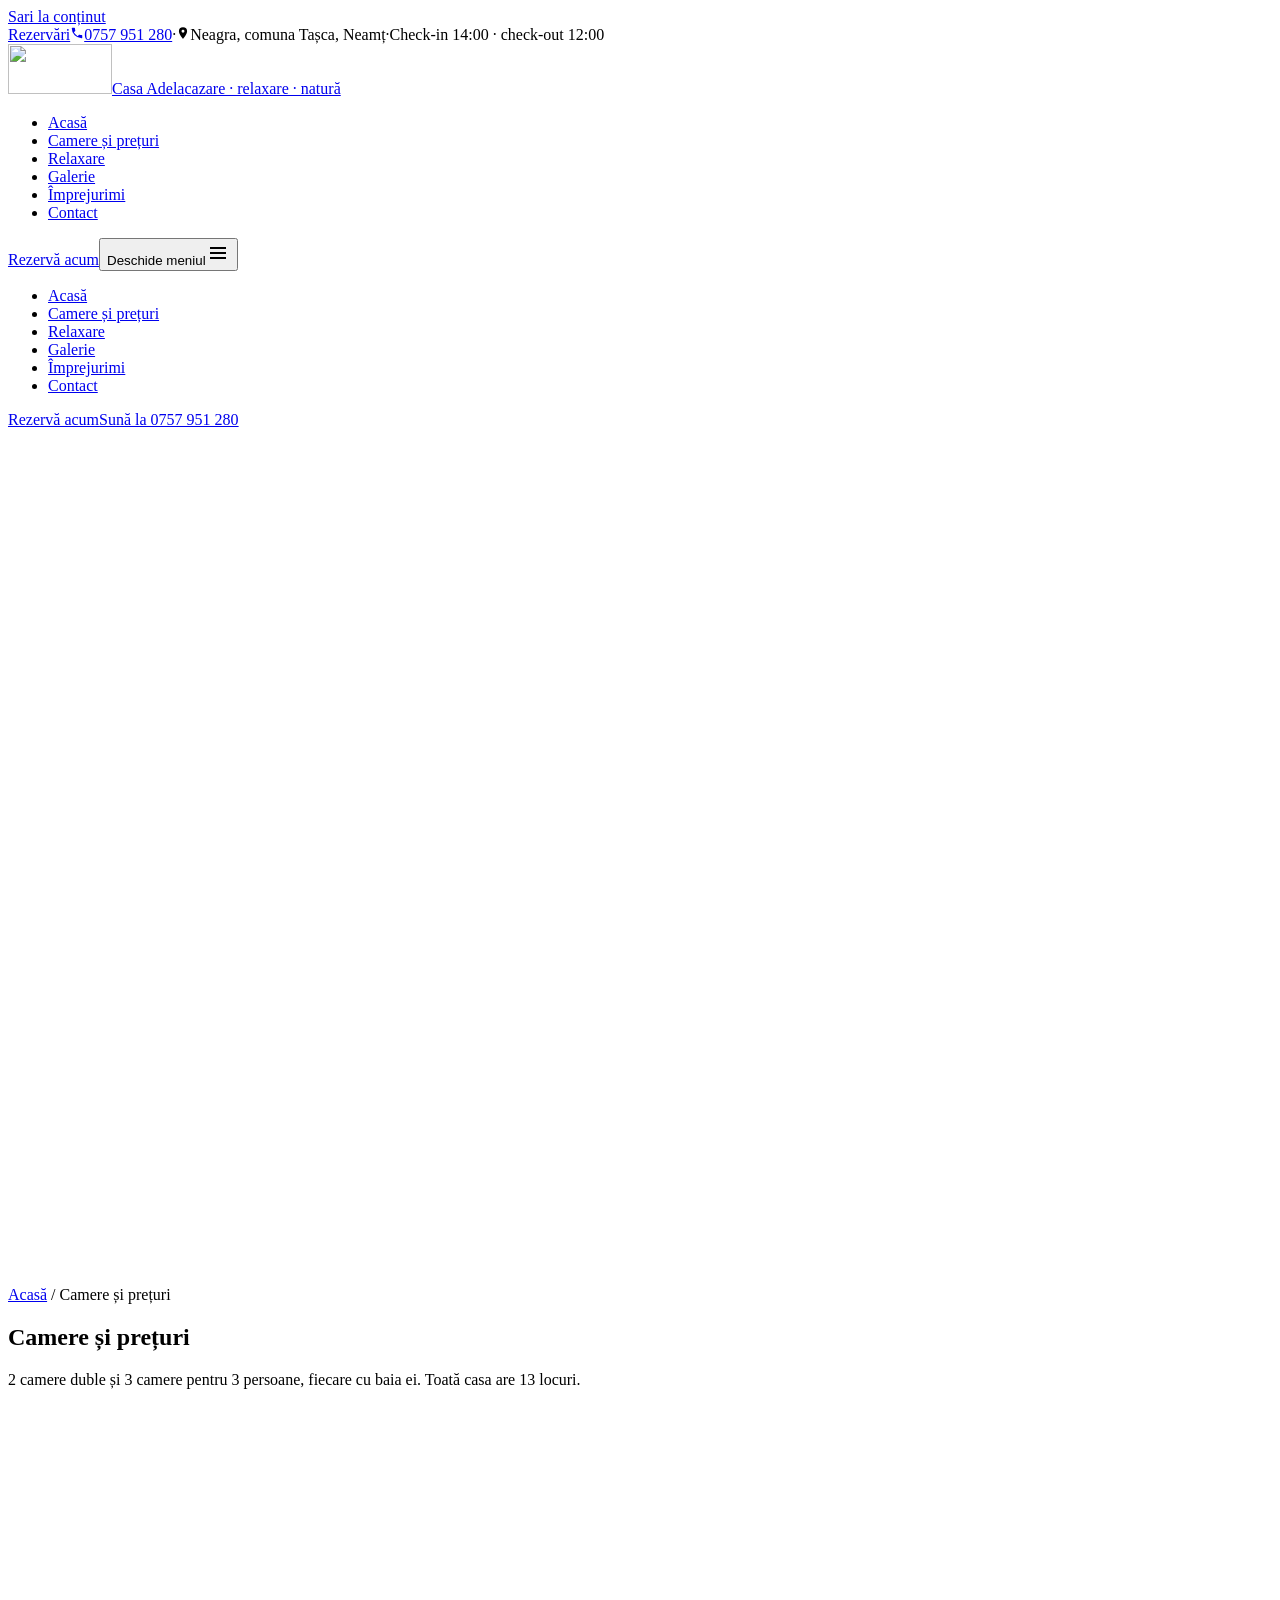
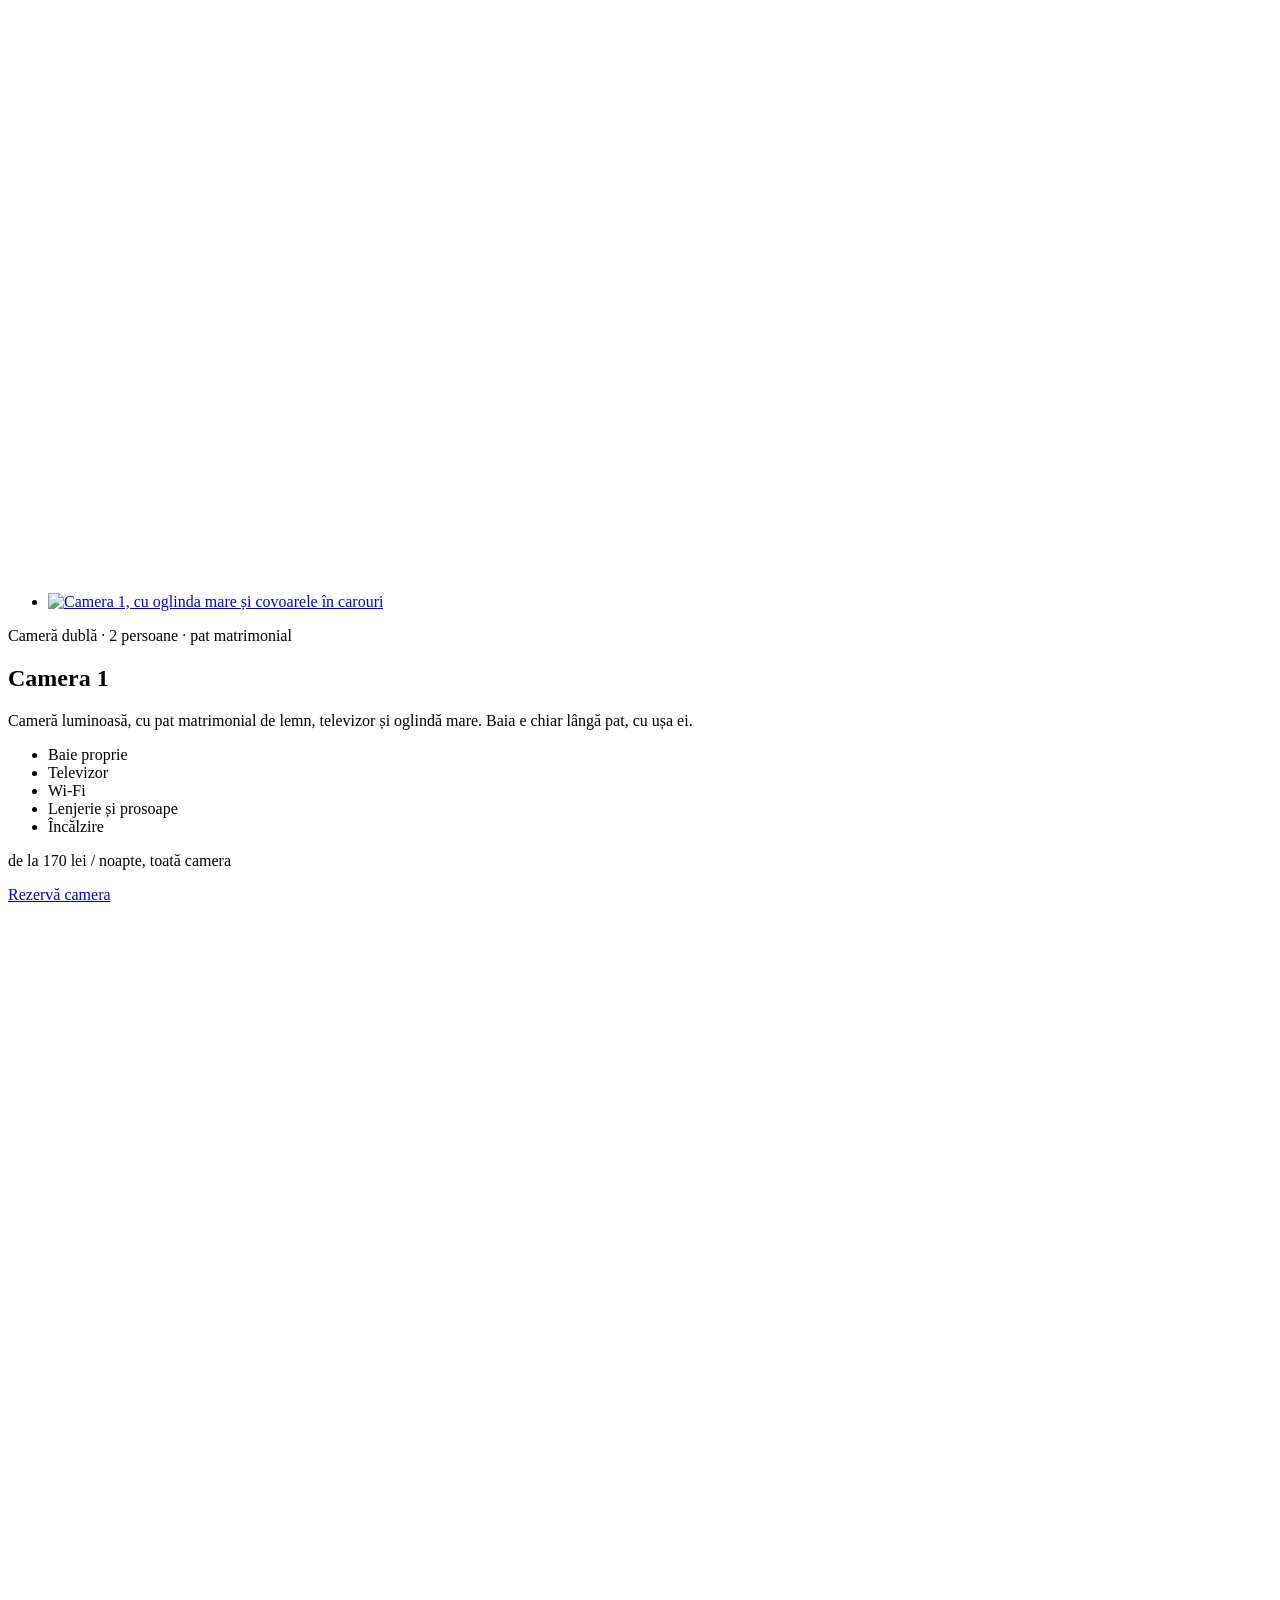
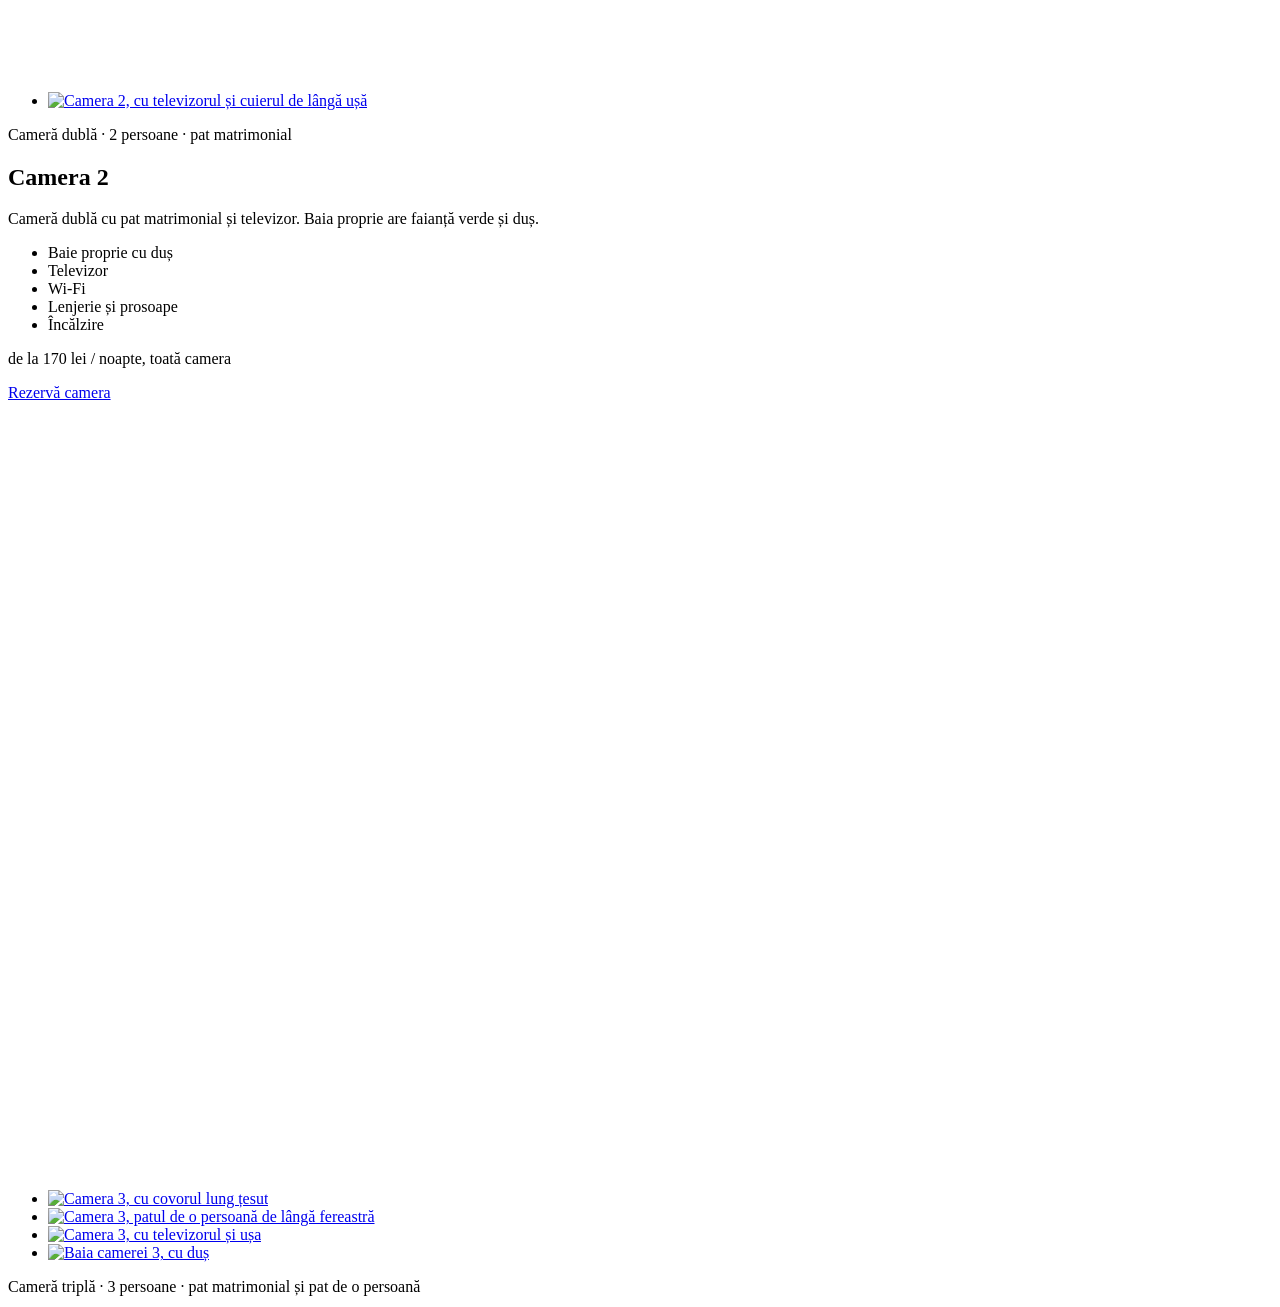
==== commit 5d118a0d: "Pozele gazdei, camerele 1-5, sauna subterană, Fierăria Adelei, decont MAI, logo, SEO" ====
--- a/camere/index.html
+++ b/camere/index.html
@@ -1,2 +1,3 @@
-<!DOCTYPE html><html lang="ro"><head><meta charset="utf-8"><meta name="viewport" content="width=device-width, initial-scale=1"><title>Camere și tarife · Casa Adela, Neagra</title><meta name="description" content="3 camere duble și 2 triple cu baie proprie, până la 13 persoane. De la 170 lei pe noapte, rezervare directă la gazdă."><meta name="theme-color" content="#1f5634"><meta name="robots" content="noindex, nofollow"><link rel="icon" href="/casa-adela/favicon.svg" type="image/svg+xml"><script>document.documentElement.classList.add('js')</script><link rel="stylesheet" href="/casa-adela/_astro/Poza.Crt2ditF.css"><style>section[data-astro-cid-22usv5so] img{object-position:var(--pozitie)}
-</style></head><body><a href="#continut" class="sr-only focus:not-sr-only focus:fixed focus:z-[70] focus:m-3 focus:px-4 focus:py-2 focus:bg-white focus:border">Sari la conținut</a><header class="fixed inset-x-0 top-0 z-50" id="antet"><!-- Bară de contact, ca la Piriu'Morii --><div class="hidden lg:block bg-brad text-white"><div class="wrap h-10 flex items-center justify-center gap-6 text-[14px]"><a href="/casa-adela/contact#rezervare" class="px-3.5 py-[5px] rounded-[10px] border border-white/80 font-bold leading-none hover:bg-white hover:text-brad transition-colors">Rezervări</a><a href="tel:+40757951280" class="flex items-center gap-2 hover:underline"><svg width="14" height="14" viewBox="0 0 24 24" fill="currentColor" aria-hidden="true"><path d="M6.6 10.8a15.2 15.2 0 0 0 6.6 6.6l2.2-2.2c.3-.3.7-.4 1-.2 1.1.4 2.3.6 3.6.6.6 0 1 .4 1 1V20c0 .6-.4 1-1 1A17 17 0 0 1 3 4c0-.6.4-1 1-1h3.5c.6 0 1 .4 1 1 0 1.3.2 2.5.6 3.6.1.3 0 .7-.2 1l-2.3 2.2Z"></path></svg>0757 951 280</a><span class="text-white/50" aria-hidden="true">·</span><span class="flex items-center gap-2"><svg width="14" height="14" viewBox="0 0 24 24" fill="currentColor" aria-hidden="true"><path d="M12 2a7 7 0 0 0-7 7c0 5.2 7 13 7 13s7-7.8 7-13a7 7 0 0 0-7-7Zm0 9.5A2.5 2.5 0 1 1 12 6.5a2.5 2.5 0 0 1 0 5Z"></path></svg>Neagra, comuna Tașca, Neamț</span><span class="text-white/50" aria-hidden="true">·</span><span>Check-in 14:00 · check-out 12:00</span></div></div><nav class="bg-white border-b border-linie transition-shadow" aria-label="Navigație principală"><div class="wrap h-[68px] lg:h-[76px] flex items-center justify-between gap-6"><a href="/casa-adela/" class="shrink-0 leading-none" aria-label="Casa Adela, acasă"><span class="block font-serif text-[26px] lg:text-[30px] font-bold text-brad-inchis tracking-[-0.01em]">Casa Adela</span><span class="block mt-1 font-serif italic text-[13px] text-muted">pensiune în Neagra, lângă Cheile Bicazului</span></a><ul class="hidden lg:flex items-center gap-1 text-[15px]"><li><a href="/casa-adela/" class="px-3 py-6 transition-colors hover:text-brad text-ink">Acasă</a></li><li><a href="/casa-adela/camere" class="px-3 py-6 transition-colors hover:text-brad text-brad font-semibold" aria-current="page">Camere și tarife</a></li><li><a href="/casa-adela/relaxare" class="px-3 py-6 transition-colors hover:text-brad text-ink">Ciubăr și saună</a></li><li><a href="/casa-adela/galerie" class="px-3 py-6 transition-colors hover:text-brad text-ink">Galerie</a></li><li><a href="/casa-adela/imprejurimi" class="px-3 py-6 transition-colors hover:text-brad text-ink">Împrejurimi</a></li><li><a href="/casa-adela/contact" class="px-3 py-6 transition-colors hover:text-brad text-ink">Contact</a></li></ul><div class="flex items-center gap-2"><a href="/casa-adela/contact#rezervare" class="btn btn-pin hidden sm:inline-flex !min-h-[44px] !px-5">Rezervă acum</a><button type="button" id="meniu-buton" class="lg:hidden w-11 h-11 -mr-2 grid place-items-center text-ink" aria-expanded="false" aria-controls="meniu-mobil"><span class="sr-only">Deschide meniul</span><svg width="24" height="24" viewBox="0 0 24 24" fill="none" stroke="currentColor" stroke-width="1.8" aria-hidden="true"><path d="M4 7h16M4 12h16M4 17h16"></path></svg></button></div></div><div id="meniu-mobil" class="lg:hidden hidden border-t border-linie bg-white max-h-[calc(100dvh-68px)] overflow-y-auto"><ul class="wrap py-2"><li><a href="/casa-adela/" class="block py-3.5 border-b border-linie text-[17px]">Acasă</a></li><li><a href="/casa-adela/camere" class="block py-3.5 border-b border-linie text-[17px] text-brad font-semibold">Camere și tarife</a></li><li><a href="/casa-adela/relaxare" class="block py-3.5 border-b border-linie text-[17px]">Ciubăr și saună</a></li><li><a href="/casa-adela/galerie" class="block py-3.5 border-b border-linie text-[17px]">Galerie</a></li><li><a href="/casa-adela/imprejurimi" class="block py-3.5 border-b border-linie text-[17px]">Împrejurimi</a></li><li><a href="/casa-adela/contact" class="block py-3.5 border-b border-linie text-[17px]">Contact</a></li></ul><div class="wrap pb-6 pt-2 grid gap-2"><a href="/casa-adela/contact#rezervare" class="btn btn-pin w-full">Rezervă acum</a><a href="tel:+40757951280" class="btn btn-contur w-full">Sună la 0757 951 280</a></div></div></nav></header><script type="module">var e=document.getElementById(`meniu-buton`),t=document.getElementById(`meniu-mobil`);e?.addEventListener(`click`,()=>{let n=t?.classList.toggle(`hidden`)===!1;e.setAttribute(`aria-expanded`,String(n))});var n=document.querySelector(`#antet nav`),r=()=>n?.classList.toggle(`shadow-[0_6px_20px_-12px_rgb(36_33_28/0.35)]`,scrollY>10);addEventListener(`scroll`,r,{passive:!0}),r();</script><main id="continut" class="pt-[var(--header-h)]"><section class="relative isolate overflow-hidden text-white" style="--pozitie: 50% 60%;" data-astro-cid-22usv5so><img src="/casa-adela/poze/dubla-1.webp" srcset="/casa-adela/poze/dubla-1-s.webp 600w, /casa-adela/poze/dubla-1.webp 1200w" sizes="100vw" width="1200" height="900" alt class="absolute inset-0 -z-20 h-full w-full object-cover" loading="eager" decoding="async" fetchpriority="high"><div class="absolute inset-0 -z-10 bg-[linear-gradient(90deg,rgb(14_20_12/0.8),rgb(14_20_12/0.45)_60%,rgb(14_20_12/0.25))]" aria-hidden="true" style="--pozitie: 50% 60%;" data-astro-cid-22usv5so></div><div class="wrap py-[clamp(56px,8vw,96px)]" style="--pozitie: 50% 60%;" data-astro-cid-22usv5so><nav aria-label="Ești aici" class="text-[14px] text-white/75" style="--pozitie: 50% 60%;" data-astro-cid-22usv5so><a href="/casa-adela/" class="hover:text-white underline-offset-4 hover:underline" style="--pozitie: 50% 60%;" data-astro-cid-22usv5so>Acasă</a> <span aria-hidden="true" style="--pozitie: 50% 60%;" data-astro-cid-22usv5so>/</span> <span aria-current="page" style="--pozitie: 50% 60%;" data-astro-cid-22usv5so>Camere și tarife</span></nav><h1 class="!text-white mt-3 text-[clamp(2.2rem,1.4rem+3vw,3.6rem)] font-bold leading-[1.05] max-w-[18ch]" style="--pozitie: 50% 60%;" data-astro-cid-22usv5so>Camere și tarife</h1><p class="mt-4 max-w-[60ch] text-[18px] leading-relaxed text-white/90" style="--pozitie: 50% 60%;" data-astro-cid-22usv5so>Trei camere duble și două triple, fiecare cu baia ei. Casa întreagă are 13 locuri.</p></div></section><section class="sectiune"><div class="wrap grid gap-12"><article class="grid gap-8 lg:grid-cols-2 items-start" id="dubla"><div class="grid grid-cols-2 gap-3"><div class="rama col-span-2 aspect-[4/3]"><img src="/casa-adela/poze/dubla-1.webp" srcset="/casa-adela/poze/dubla-1-s.webp 600w, /casa-adela/poze/dubla-1.webp 1200w" sizes="(min-width: 1024px) 50vw, 100vw" width="1200" height="900" alt="Cameră dublă la Casa Adela" loading="lazy" decoding="async"></div><div class="rama aspect-[4/3]"><img src="/casa-adela/poze/dubla-2.webp" srcset="/casa-adela/poze/dubla-2-s.webp 600w, /casa-adela/poze/dubla-2.webp 1200w" sizes="(min-width: 1024px) 25vw, 50vw" width="1200" height="900" alt="Cameră dublă, altă vedere" loading="lazy" decoding="async"></div><div class="rama aspect-[4/3]"><img src="/casa-adela/poze/dubla-3.webp" srcset="/casa-adela/poze/dubla-3-s.webp 600w, /casa-adela/poze/dubla-3.webp 1200w" sizes="(min-width: 1024px) 25vw, 50vw" width="1200" height="900" alt="Cameră dublă, altă vedere" loading="lazy" decoding="async"></div></div><div><p class="text-[15px] text-muted">3 camere · 2 persoane · pat matrimonial</p><h2 class="titlu mt-1">Cameră dublă</h2><p class="mt-4 text-[17px]">Camere luminoase cu parchet de lemn și pat matrimonial, două dintre ele la mansardă, sub grinzile acoperișului. Baie proprie cu duș, televizor și încălzire în fiecare cameră.</p><ul class="mt-5 grid gap-2 sm:grid-cols-2 text-[16px]"><li class="bifa">Baie proprie cu duș</li><li class="bifa">Televizor</li><li class="bifa">Wi-Fi</li><li class="bifa">Lenjerie și prosoape</li><li class="bifa">Încălzire</li></ul><div class="mt-7 card p-5 flex flex-wrap items-center justify-between gap-4"><p><span class="text-[15px] text-muted">de la</span> <span class="font-serif text-[32px] text-brad-inchis">170 lei</span> <span class="text-[15px] text-muted">/ noapte, toată camera</span></p><a href="/casa-adela/contact?camera=dubla#rezervare" class="btn btn-pin">Rezervă camera</a></div></div></article><article class="grid gap-8 lg:grid-cols-2 items-start" id="tripla"><div class="grid grid-cols-2 gap-3 lg:order-2"><div class="rama col-span-2 aspect-[4/3]"><img src="/casa-adela/poze/tripla-1.webp" srcset="/casa-adela/poze/tripla-1-s.webp 600w, /casa-adela/poze/tripla-1.webp 1200w" sizes="(min-width: 1024px) 50vw, 100vw" width="1200" height="900" alt="Cameră triplă la Casa Adela" loading="lazy" decoding="async"></div><div class="rama aspect-[4/3]"><img src="/casa-adela/poze/tripla-2.webp" srcset="/casa-adela/poze/tripla-2-s.webp 600w, /casa-adela/poze/tripla-2.webp 1200w" sizes="(min-width: 1024px) 25vw, 50vw" width="1200" height="900" alt="Cameră triplă, altă vedere" loading="lazy" decoding="async"></div><div class="rama aspect-[4/3]"><img src="/casa-adela/poze/tripla-3.webp" srcset="/casa-adela/poze/tripla-3-s.webp 600w, /casa-adela/poze/tripla-3.webp 1200w" sizes="(min-width: 1024px) 25vw, 50vw" width="1200" height="900" alt="Cameră triplă, altă vedere" loading="lazy" decoding="async"></div></div><div><p class="text-[15px] text-muted">2 camere · 3 persoane · pat matrimonial + pat de o persoană</p><h2 class="titlu mt-1">Cameră triplă</h2><p class="mt-4 text-[17px]">Potrivite pentru o familie cu un copil. Una dintre ele primește încă un pat la cerere și devine cameră de 4 persoane. Pătuțul pentru copiii sub 3 ani e gratuit.</p><ul class="mt-5 grid gap-2 sm:grid-cols-2 text-[16px]"><li class="bifa">Baie proprie</li><li class="bifa">Pat suplimentar la cerere</li><li class="bifa">Pătuț gratuit 0-3 ani</li><li class="bifa">Televizor</li><li class="bifa">Wi-Fi</li></ul><div class="mt-7 card p-5 flex flex-wrap items-center justify-between gap-4"><p><span class="text-[15px] text-muted">de la</span> <span class="font-serif text-[32px] text-brad-inchis">220 lei</span> <span class="text-[15px] text-muted">/ noapte, toată camera</span></p><a href="/casa-adela/contact?camera=tripla#rezervare" class="btn btn-pin">Rezervă camera</a></div></div></article></div></section><section class="sectiune sectiune-crem"><div class="wrap grid gap-8 lg:grid-cols-[1fr_1fr] items-center"><div class="rama aspect-[4/3]"><img src="/casa-adela/poze/sala-mese.webp" srcset="/casa-adela/poze/sala-mese-s.webp 600w, /casa-adela/poze/sala-mese.webp 1200w" sizes="(min-width: 1024px) 50vw, 100vw" width="1200" height="900" alt="Sala de mese cu masa lungă, pentru grupuri" loading="lazy" decoding="async"></div><div><h2 class="titlu">Toată casa, doar pentru voi</h2><p class="mt-4 text-[17px]">Cele 5 camere au împreună până la 13 locuri. Pentru familii mari sau grupuri de prieteni închiriem casa întreagă, cu bucătăria, sala de mese, ciubărul și curtea numai pentru voi.</p><a href="/casa-adela/contact?camera=casa#rezervare" class="btn btn-brad mt-6">Cere o ofertă pentru toată casa</a></div></div></section><section class="sectiune"><div class="wrap max-w-[900px]"><h2 class="titlu">Bine de știut</h2><table class="mt-6 w-full text-[16.5px]"><tbody class="[&amp;_th]:py-3.5 [&amp;_td]:py-3.5 [&amp;_th]:pr-6 [&amp;_th]:text-left [&amp;_th]:align-top [&amp;_th]:font-semibold [&amp;_th]:text-ink [&amp;_tr]:border-b [&amp;_tr]:border-linie"><tr><th scope="row">Sosire și plecare</th><td>Check-in de la 14:00, check-out până la 12:00. Cheile se pot lua și fără gazdă, la cerere.</td></tr><tr><th scope="row">Copii</th><td>Copiii de orice vârstă sunt bineveniți. Pătuțul pentru 0-3 ani e gratuit, la cerere.</td></tr><tr><th scope="row">Animale</th><td>Animalele de companie sunt primite, fără cost suplimentar.</td></tr><tr><th scope="row">Fumat</th><td>Casa e de nefumători. Afară aveți masa lungă din curte.</td></tr><tr><th scope="row">Masa</th><td>Masa nu e inclusă: aveți bucătăria complet utilată, grătarul și ceaunul. </td></tr><tr><th scope="row">Plata</th><td>Direct la gazdă, la sosire. </td></tr></tbody></table></div></section></main><footer class="bg-saloon text-[#d9d2c4]"><div class="border-b border-white/10"><div class="wrap grid grid-cols-1 sm:grid-cols-3 gap-6 py-8 text-center"><div><p class="font-serif text-[26px] text-white leading-none">9,9<span class="text-[15px] text-white/55"> / 10</span></p><p class="mt-2 text-[14px] text-white/65">Turistinfo, 48 de recenzii</p></div><div><p class="font-serif text-[26px] text-white leading-none">9,1<span class="text-[15px] text-white/55"> / 10</span></p><p class="mt-2 text-[14px] text-white/65">Booking.com, 65 de recenzii</p></div><div><p class="font-serif text-[26px] text-white leading-none">4,5<span class="text-[15px] text-white/55"> / 5</span></p><p class="mt-2 text-[14px] text-white/65">Google, 28 de recenzii</p></div></div></div><div class="wrap grid gap-10 py-14 md:grid-cols-[1.3fr_1fr_1fr]"><div><p class="font-serif text-[28px] text-white">Casa Adela</p><p class="mt-3 max-w-[34ch] text-[15px] leading-relaxed text-white/70">Pensiune cu 5 camere, curte mare, ciubăr și saună, în satul Neagra, între Cheile Bicazului, Ceahlău și Lacu Roșu.</p><p class="mt-5 text-[15px]">Gazdă: Daniel Moga</p></div><div><p class="text-white font-semibold">Contact</p><ul class="mt-4 grid gap-2.5 text-[15px]"><li><a href="tel:+40757951280" class="hover:text-white">0757 951 280</a></li><li><a href="https://wa.me/40757951280" target="_blank" rel="noopener" class="hover:text-white">WhatsApp</a></li><li>Str. Mioriței nr. 2, sat Neagra<br>comuna Tașca, județul Neamț</li></ul></div><div><p class="text-white font-semibold">Pagini</p><ul class="mt-4 grid gap-2.5 text-[15px]"><li><a href="/casa-adela/camere" class="hover:text-white">Camere și tarife</a></li><li><a href="/casa-adela/relaxare" class="hover:text-white">Ciubăr, saună și curte</a></li><li><a href="/casa-adela/galerie" class="hover:text-white">Galerie foto</a></li><li><a href="/casa-adela/imprejurimi" class="hover:text-white">Ce vizitați în zonă</a></li><li><a href="/casa-adela/contact" class="hover:text-white">Rezervări și contact</a></li></ul></div></div><div class="border-t border-white/10"><div class="wrap py-5 text-[13px] text-white/50 flex flex-wrap gap-x-6 gap-y-1 justify-between"><p>© 2026 Casa Adela, Neagra, Neamț</p><p>Check-in 14:00 · check-out 12:00 · nefumători</p></div></div></footer><a href="https://wa.me/40757951280?text=Bun%C4%83%20ziua!%20A%C8%99%20dori%20informa%C8%9Bii%20despre%20cazare%20la%20Casa%20Adela." target="_blank" rel="noopener" class="fixed bottom-4 right-4 z-40 w-14 h-14 grid place-items-center rounded-full bg-[#25d366] text-white shadow-[0_8px_24px_-8px_rgb(0_0_0/0.45)] hover:bg-[#1ebe5a] transition-colors" aria-label="Scrieți-ne pe WhatsApp"><svg width="28" height="28" viewBox="0 0 24 24" fill="currentColor" aria-hidden="true"><path d="M12.04 2c-5.46 0-9.9 4.44-9.9 9.9 0 1.75.46 3.45 1.32 4.95L2 22l5.3-1.38a9.87 9.87 0 0 0 4.73 1.2h.01c5.46 0 9.9-4.44 9.9-9.9 0-2.64-1.03-5.13-2.9-7A9.82 9.82 0 0 0 12.04 2Zm0 18.05h-.01a8.2 8.2 0 0 1-4.18-1.15l-.3-.18-3.1.81.83-3.03-.2-.31a8.17 8.17 0 0 1-1.25-4.36c0-4.53 3.69-8.22 8.22-8.22 2.2 0 4.26.86 5.81 2.41a8.16 8.16 0 0 1 2.4 5.81c0 4.54-3.68 8.22-8.22 8.22Zm4.51-6.16c-.25-.12-1.46-.72-1.69-.8-.22-.09-.39-.13-.55.12-.16.25-.63.8-.77.96-.14.17-.28.19-.53.06-.25-.12-1.04-.38-1.99-1.22-.73-.65-1.23-1.46-1.37-1.71-.14-.25-.02-.38.11-.5.11-.11.25-.29.37-.43.13-.15.17-.25.25-.41.08-.17.04-.31-.02-.43-.06-.12-.55-1.34-.76-1.83-.2-.48-.4-.42-.55-.43h-.47c-.16 0-.43.06-.65.31-.22.25-.85.84-.85 2.03 0 1.2.87 2.35.99 2.51.12.17 1.71 2.61 4.14 3.66.58.25 1.03.4 1.38.51.58.19 1.11.16 1.53.1.47-.07 1.46-.6 1.66-1.18.21-.58.21-1.07.14-1.18-.06-.11-.22-.17-.47-.29Z"></path></svg></a><script type="module">var e=document.querySelectorAll(`.reveal`),t=new IntersectionObserver(e=>e.forEach(e=>{e.isIntersecting&&(e.target.classList.add(`is-in`),t.unobserve(e.target))}),{rootMargin:`0px 0px -6% 0px`,threshold:.01});e.forEach(e=>t.observe(e));</script></body></html>+<!DOCTYPE html><html lang="ro"><head><meta charset="utf-8"><meta name="viewport" content="width=device-width, initial-scale=1"><title>Prețuri cazare Bicaz: camere de la 170 lei | Casa Adela</title><meta name="description" content="2 camere duble și 3 triple, 13 locuri. Închiriați o cameră sau toată casa, cu bucătărie complet utilată. Facturi valabile pentru decontul MAI."><meta name="theme-color" content="#1f5634"><meta name="robots" content="noindex, nofollow"><link rel="icon" href="/casa-adela/favicon.png" type="image/png"><link rel="apple-touch-icon" href="/casa-adela/apple-touch-icon.png"><meta property="og:type" content="website"><meta property="og:locale" content="ro_RO"><meta property="og:site_name" content="Casa Adela"><meta property="og:title" content="Prețuri cazare Bicaz: camere de la 170 lei | Casa Adela"><meta property="og:description" content="2 camere duble și 3 triple, 13 locuri. Închiriați o cameră sau toată casa, cu bucătărie complet utilată. Facturi valabile pentru decontul MAI."><meta property="og:url" content="https://demo.mrwebsites.ro/casa-adela/camere"><meta property="og:image" content="https://demo.mrwebsites.ro/casa-adela/_astro/hero.BkNorhSF_ZOsBAH.jpeg"><script type="application/ld+json">{"@context":"https://schema.org","@type":"LodgingBusiness","name":"Casa Adela","url":"https://demo.mrwebsites.ro/casa-adela","image":"https://demo.mrwebsites.ro/casa-adela/_astro/hero.BkNorhSF_ZOsBAH.jpeg","telephone":"+40757951280","address":{"@type":"PostalAddress","streetAddress":"Str. Mioriței nr. 2","addressLocality":"Neagra","addressRegion":"Neamț","addressCountry":"RO"},"hasMap":"https://www.google.com/maps/search/?api=1&query=Casa%20Adela%2C%20Str.%20Miori%C8%9Bei%2C%20Neagra%2C%20Neam%C8%9B","priceRange":"de la 170 lei / noapte","checkinTime":"14:00","checkoutTime":"12:00","numberOfRooms":5,"petsAllowed":true,"amenityFeature":[{"@type":"LocationFeatureSpecification","name":"Bucătărie complet utilată, lângă sala de mese","value":true},{"@type":"LocationFeatureSpecification","name":"Grătar de cărămidă în casă și grătar afară","value":true},{"@type":"LocationFeatureSpecification","name":"Ciubăr, cu cost suplimentar","value":true},{"@type":"LocationFeatureSpecification","name":"Saună subterană, cu cost suplimentar","value":true},{"@type":"LocationFeatureSpecification","name":"Biliard în Fierăria Adelei","value":true},{"@type":"LocationFeatureSpecification","name":"Curte de 3.000 m² cu hamace și leagăne","value":true},{"@type":"LocationFeatureSpecification","name":"Loc de joacă pentru copii","value":true},{"@type":"LocationFeatureSpecification","name":"Ceaun pentru gătit la foc","value":true},{"@type":"LocationFeatureSpecification","name":"Fileu de tenis în curte","value":true},{"@type":"LocationFeatureSpecification","name":"Parcare gratuită, în curte sau afară","value":true},{"@type":"LocationFeatureSpecification","name":"Wi-Fi gratuit","value":true},{"@type":"LocationFeatureSpecification","name":"Animalele de companie sunt binevenite","value":true}]}</script><script>document.documentElement.classList.add('js')</script><link rel="stylesheet" href="/casa-adela/_astro/Poza.CoeMEsq9.css"><style>section[data-astro-cid-22usv5so] img{object-position:var(--pozitie)}
+.lightbox[data-astro-cid-utnzf2kr]{background:#12100cf2;border:0;width:100vw;max-width:none;height:100vh;max-height:none;margin:0;padding:0}.lightbox[data-astro-cid-utnzf2kr][open]{place-items:center;display:grid}.lightbox[data-astro-cid-utnzf2kr]::backdrop{background:#12100cf2}.lb-btn[data-astro-cid-utnzf2kr]{color:#fff;opacity:.75;width:48px;height:64px;font-size:44px;line-height:1;position:absolute;top:50%;transform:translateY(-50%)}.lb-btn[data-astro-cid-utnzf2kr]:hover{opacity:1}.lb-btn[data-astro-cid-utnzf2kr][hidden]{display:none}.lb-inchide[data-astro-cid-utnzf2kr]{color:#fff;border:1px solid #ffffff80;border-radius:8px;padding:8px 14px;font-size:15px;position:absolute;top:16px;right:16px}
+</style></head><body><a href="#continut" class="sr-only focus:not-sr-only focus:fixed focus:z-[70] focus:m-3 focus:px-4 focus:py-2 focus:bg-white focus:border">Sari la conținut</a><header class="fixed inset-x-0 top-0 z-50" id="antet"><!-- Bară de contact, ca la Piriu'Morii --><div class="hidden lg:block bg-brad text-white"><div class="wrap h-10 flex items-center justify-center gap-6 text-[14px]"><a href="/casa-adela/contact#rezervare" class="px-3.5 py-[5px] rounded-[10px] border border-white/80 font-bold leading-none hover:bg-white hover:text-brad transition-colors">Rezervări</a><a href="tel:+40757951280" class="flex items-center gap-2 hover:underline"><svg width="14" height="14" viewBox="0 0 24 24" fill="currentColor" aria-hidden="true"><path d="M6.6 10.8a15.2 15.2 0 0 0 6.6 6.6l2.2-2.2c.3-.3.7-.4 1-.2 1.1.4 2.3.6 3.6.6.6 0 1 .4 1 1V20c0 .6-.4 1-1 1A17 17 0 0 1 3 4c0-.6.4-1 1-1h3.5c.6 0 1 .4 1 1 0 1.3.2 2.5.6 3.6.1.3 0 .7-.2 1l-2.3 2.2Z"></path></svg>0757 951 280</a><span class="text-white/50" aria-hidden="true">·</span><span class="flex items-center gap-2"><svg width="14" height="14" viewBox="0 0 24 24" fill="currentColor" aria-hidden="true"><path d="M12 2a7 7 0 0 0-7 7c0 5.2 7 13 7 13s7-7.8 7-13a7 7 0 0 0-7-7Zm0 9.5A2.5 2.5 0 1 1 12 6.5a2.5 2.5 0 0 1 0 5Z"></path></svg>Neagra, comuna Tașca, Neamț</span><span class="text-white/50" aria-hidden="true">·</span><span>Check-in 14:00 · check-out 12:00</span></div></div><nav class="bg-white border-b border-linie transition-shadow" aria-label="Navigație principală"><div class="wrap h-[68px] lg:h-[76px] flex items-center justify-between gap-6"><a href="/casa-adela/" class="shrink-0 flex items-center gap-2.5 lg:gap-3 leading-none" aria-label="Casa Adela, acasă"><img src="/casa-adela/_astro/monograma.BVp4XXk9_17XNou.webp" srcset="/casa-adela/_astro/monograma.BVp4XXk9_17XNou.webp 1x, /casa-adela/_astro/monograma.BVp4XXk9_1EcpnU.webp 2x" alt loading="eager" decoding="async" width="104" height="50" class="h-[40px] lg:h-[48px] w-auto"><span><span class="block font-serif text-[24px] lg:text-[28px] font-bold text-brad-inchis tracking-[-0.01em]">Casa Adela</span><span class="block mt-1 font-serif italic text-[12.5px] lg:text-[13px] text-muted">cazare · relaxare · natură</span></span></a><ul class="hidden lg:flex items-center gap-1 text-[15px]"><li><a href="/casa-adela/" class="px-3 py-6 transition-colors hover:text-brad text-ink">Acasă</a></li><li><a href="/casa-adela/camere" class="px-3 py-6 transition-colors hover:text-brad text-brad font-semibold" aria-current="page">Camere și prețuri</a></li><li><a href="/casa-adela/relaxare" class="px-3 py-6 transition-colors hover:text-brad text-ink">Relaxare</a></li><li><a href="/casa-adela/galerie" class="px-3 py-6 transition-colors hover:text-brad text-ink">Galerie</a></li><li><a href="/casa-adela/imprejurimi" class="px-3 py-6 transition-colors hover:text-brad text-ink">Împrejurimi</a></li><li><a href="/casa-adela/contact" class="px-3 py-6 transition-colors hover:text-brad text-ink">Contact</a></li></ul><div class="flex items-center gap-2"><a href="/casa-adela/contact#rezervare" class="btn btn-pin hidden sm:inline-flex !min-h-[44px] !px-5">Rezervă acum</a><button type="button" id="meniu-buton" class="lg:hidden w-11 h-11 -mr-2 grid place-items-center text-ink" aria-expanded="false" aria-controls="meniu-mobil"><span class="sr-only">Deschide meniul</span><svg width="24" height="24" viewBox="0 0 24 24" fill="none" stroke="currentColor" stroke-width="1.8" aria-hidden="true"><path d="M4 7h16M4 12h16M4 17h16"></path></svg></button></div></div><div id="meniu-mobil" class="lg:hidden hidden border-t border-linie bg-white max-h-[calc(100dvh-68px)] overflow-y-auto"><ul class="wrap py-2"><li><a href="/casa-adela/" class="block py-3.5 border-b border-linie text-[17px]">Acasă</a></li><li><a href="/casa-adela/camere" class="block py-3.5 border-b border-linie text-[17px] text-brad font-semibold">Camere și prețuri</a></li><li><a href="/casa-adela/relaxare" class="block py-3.5 border-b border-linie text-[17px]">Relaxare</a></li><li><a href="/casa-adela/galerie" class="block py-3.5 border-b border-linie text-[17px]">Galerie</a></li><li><a href="/casa-adela/imprejurimi" class="block py-3.5 border-b border-linie text-[17px]">Împrejurimi</a></li><li><a href="/casa-adela/contact" class="block py-3.5 border-b border-linie text-[17px]">Contact</a></li></ul><div class="wrap pb-6 pt-2 grid gap-2"><a href="/casa-adela/contact#rezervare" class="btn btn-pin w-full">Rezervă acum</a><a href="tel:+40757951280" class="btn btn-contur w-full">Sună la 0757 951 280</a></div></div></nav></header><script type="module">var e=document.getElementById(`meniu-buton`),t=document.getElementById(`meniu-mobil`);e?.addEventListener(`click`,()=>{let n=t?.classList.toggle(`hidden`)===!1;e.setAttribute(`aria-expanded`,String(n))});var n=document.querySelector(`#antet nav`),r=()=>n?.classList.toggle(`shadow-[0_6px_20px_-12px_rgb(36_33_28/0.35)]`,scrollY>10);addEventListener(`scroll`,r,{passive:!0}),r();</script><main id="continut" class="pt-[var(--header-h)]"><section class="relative isolate overflow-hidden text-white" style="--pozitie: 50% 60%;" data-astro-cid-22usv5so><img src="/casa-adela/_astro/imagine.B1qconUV_1jY233.webp" srcset="/casa-adela/_astro/imagine.B1qconUV_ZeJ3Am.webp 800w, /casa-adela/_astro/imagine.B1qconUV_1jY233.webp 1290w" alt sizes="100vw" loading="eager" decoding="async" fetchpriority="high" width="1290" height="853" class="absolute inset-0 -z-20 h-full w-full object-cover"><div class="absolute inset-0 -z-10 bg-[linear-gradient(90deg,rgb(14_20_12/0.8),rgb(14_20_12/0.45)_60%,rgb(14_20_12/0.25))]" aria-hidden="true" style="--pozitie: 50% 60%;" data-astro-cid-22usv5so></div><div class="wrap py-[clamp(56px,8vw,96px)]" style="--pozitie: 50% 60%;" data-astro-cid-22usv5so><nav aria-label="Ești aici" class="text-[14px] text-white/75" style="--pozitie: 50% 60%;" data-astro-cid-22usv5so><a href="/casa-adela/" class="hover:text-white underline-offset-4 hover:underline" style="--pozitie: 50% 60%;" data-astro-cid-22usv5so>Acasă</a> <span aria-hidden="true" style="--pozitie: 50% 60%;" data-astro-cid-22usv5so>/</span> <span aria-current="page" style="--pozitie: 50% 60%;" data-astro-cid-22usv5so>Camere și prețuri</span></nav><h1 class="!text-white mt-3 text-[clamp(2.2rem,1.4rem+3vw,3.6rem)] font-bold leading-[1.05] max-w-[18ch]" style="--pozitie: 50% 60%;" data-astro-cid-22usv5so>Camere și prețuri</h1><p class="mt-4 max-w-[60ch] text-[18px] leading-relaxed text-white/90" style="--pozitie: 50% 60%;" data-astro-cid-22usv5so>2 camere duble și 3 camere pentru 3 persoane, fiecare cu baia ei. Toată casa are 13 locuri.</p></div></section><section class="sectiune"><div class="wrap grid gap-[clamp(56px,7vw,88px)]"><article class="grid gap-8 lg:gap-12 lg:grid-cols-2 items-start scroll-mt-[calc(var(--header-h)+16px)]" id="camera-1"><div class="grid gap-3"><a href="/casa-adela/_astro/imagine.BblVpwdn_NvMsJ.webp" data-lb="camera-1" data-alt="Camera 1: patul matrimonial de lemn și ușa spre baie" class="rama block aspect-[4/3]"><img src="/casa-adela/_astro/imagine.BblVpwdn_Z8jTWa.webp" srcset="/casa-adela/_astro/imagine.BblVpwdn_Z2oyr8I.webp 600w, /casa-adela/_astro/imagine.BblVpwdn_12Cw3L.webp 1000w, /casa-adela/_astro/imagine.BblVpwdn_Z8jTWa.webp 1024w" alt="Camera 1: patul matrimonial de lemn și ușa spre baie" sizes="(min-width: 1024px) 50vw, 100vw" loading="lazy" decoding="async" width="1024" height="768" class="h-full w-full object-cover"></a><ul class="grid grid-cols-4 gap-2"><li><a href="/casa-adela/_astro/imagine.DYKZsfXi_ZRDxzS.webp" data-lb="camera-1" data-alt="Camera 1, cu oglinda mare și covoarele în carouri" class="rama block aspect-square !p-[3px] relative"><img src="/casa-adela/_astro/imagine.DYKZsfXi_13yjzJ.webp" srcset="/casa-adela/_astro/imagine.DYKZsfXi_Z1sTmcc.webp 300w" alt="Camera 1, cu oglinda mare și covoarele în carouri" sizes="(min-width: 1024px) 12vw, 25vw" loading="lazy" decoding="async" width="768" height="1024" class="h-full w-full object-cover"></a></li></ul></div><div><p class="text-[15px] text-muted">Cameră dublă · 2 persoane · pat matrimonial</p><h2 class="titlu mt-1">Camera 1</h2><p class="mt-4 text-[17px]">Cameră luminoasă, cu pat matrimonial de lemn, televizor și oglindă mare. Baia e chiar lângă pat, cu ușa ei.</p><ul class="mt-5 grid gap-2 sm:grid-cols-2 text-[16px]"><li class="bifa">Baie proprie</li><li class="bifa">Televizor</li><li class="bifa">Wi-Fi</li><li class="bifa">Lenjerie și prosoape</li><li class="bifa">Încălzire</li></ul><div class="mt-7 card p-5 flex flex-wrap items-center justify-between gap-4"><p><span class="text-[15px] text-muted">de la</span> <span class="font-serif text-[32px] text-brad-inchis">170 lei</span> <span class="text-[15px] text-muted">/ noapte, toată camera</span></p><a href="/casa-adela/contact?camera=camera-1#rezervare" class="btn btn-pin">Rezervă camera</a></div></div></article><article class="grid gap-8 lg:gap-12 lg:grid-cols-2 items-start scroll-mt-[calc(var(--header-h)+16px)]" id="camera-2"><div class="grid gap-3 lg:order-2"><a href="/casa-adela/_astro/imagine.C0j3EvRL_xGL5A.webp" data-lb="camera-2" data-alt="Camera 2: patul matrimonial și baia cu faianță verde" class="rama block aspect-[4/3]"><img src="/casa-adela/_astro/imagine.C0j3EvRL_Zo8Vkj.webp" srcset="/casa-adela/_astro/imagine.C0j3EvRL_H2QYu.webp 600w, /casa-adela/_astro/imagine.C0j3EvRL_LNuFC.webp 1000w, /casa-adela/_astro/imagine.C0j3EvRL_Zo8Vkj.webp 1024w" alt="Camera 2: patul matrimonial și baia cu faianță verde" sizes="(min-width: 1024px) 50vw, 100vw" loading="lazy" decoding="async" width="1024" height="768" class="h-full w-full object-cover"></a><ul class="grid grid-cols-4 gap-2"><li><a href="/casa-adela/_astro/imagine.Disih7q6_Z1hAag3.webp" data-lb="camera-2" data-alt="Camera 2, cu televizorul și cuierul de lângă ușă" class="rama block aspect-square !p-[3px] relative"><img src="/casa-adela/_astro/imagine.Disih7q6_Z2eqRFW.webp" srcset="/casa-adela/_astro/imagine.Disih7q6_Z1jyPGB.webp 300w" alt="Camera 2, cu televizorul și cuierul de lângă ușă" sizes="(min-width: 1024px) 12vw, 25vw" loading="lazy" decoding="async" width="1024" height="768" class="h-full w-full object-cover"></a></li></ul></div><div><p class="text-[15px] text-muted">Cameră dublă · 2 persoane · pat matrimonial</p><h2 class="titlu mt-1">Camera 2</h2><p class="mt-4 text-[17px]">Cameră dublă cu pat matrimonial și televizor. Baia proprie are faianță verde și duș.</p><ul class="mt-5 grid gap-2 sm:grid-cols-2 text-[16px]"><li class="bifa">Baie proprie cu duș</li><li class="bifa">Televizor</li><li class="bifa">Wi-Fi</li><li class="bifa">Lenjerie și prosoape</li><li class="bifa">Încălzire</li></ul><div class="mt-7 card p-5 flex flex-wrap items-center justify-between gap-4"><p><span class="text-[15px] text-muted">de la</span> <span class="font-serif text-[32px] text-brad-inchis">170 lei</span> <span class="text-[15px] text-muted">/ noapte, toată camera</span></p><a href="/casa-adela/contact?camera=camera-2#rezervare" class="btn btn-pin">Rezervă camera</a></div></div></article><article class="grid gap-8 lg:gap-12 lg:grid-cols-2 items-start scroll-mt-[calc(var(--header-h)+16px)]" id="camera-3"><div class="grid gap-3"><a href="/casa-adela/_astro/imagine.BOlryRCS_1UhOWS.webp" data-lb="camera-3" data-alt="Camera 3: patul matrimonial și patul de o persoană" class="rama block aspect-[4/3]"><img src="/casa-adela/_astro/imagine.BOlryRCS_Xr7wY.webp" srcset="/casa-adela/_astro/imagine.BOlryRCS_1oKUdy.webp 600w, /casa-adela/_astro/imagine.BOlryRCS_29oyxU.webp 1000w, /casa-adela/_astro/imagine.BOlryRCS_Xr7wY.webp 1024w" alt="Camera 3: patul matrimonial și patul de o persoană" sizes="(min-width: 1024px) 50vw, 100vw" loading="lazy" decoding="async" width="1024" height="768" class="h-full w-full object-cover"></a><ul class="grid grid-cols-4 gap-2"><li><a href="/casa-adela/_astro/imagine.CSZNbkZD_1MbKKx.webp" data-lb="camera-3" data-alt="Camera 3, cu covorul lung țesut" class="rama block aspect-square !p-[3px] relative"><img src="/casa-adela/_astro/imagine.CSZNbkZD_Pl3kD.webp" srcset="/casa-adela/_astro/imagine.CSZNbkZD_ZytKJW.webp 300w" alt="Camera 3, cu covorul lung țesut" sizes="(min-width: 1024px) 12vw, 25vw" loading="lazy" decoding="async" width="1024" height="768" class="h-full w-full object-cover"></a></li><li><a href="/casa-adela/_astro/imagine.S8EI59o__1PDSuA.webp" data-lb="camera-3" data-alt="Camera 3, patul de o persoană de lângă fereastră" class="rama block aspect-square !p-[3px] relative"><img src="/casa-adela/_astro/imagine.S8EI59o__SNb4G.webp" srcset="/casa-adela/_astro/imagine.S8EI59o__1SHU9b.webp 300w" alt="Camera 3, patul de o persoană de lângă fereastră" sizes="(min-width: 1024px) 12vw, 25vw" loading="lazy" decoding="async" width="1024" height="768" class="h-full w-full object-cover"></a></li><li><a href="/casa-adela/_astro/imagine.Doy4a8DH_2osNFz.webp" data-lb="camera-3" data-alt="Camera 3, cu televizorul și ușa" class="rama block aspect-square !p-[3px] relative"><img src="/casa-adela/_astro/imagine.Doy4a8DH_1rC6fF.webp" srcset="/casa-adela/_astro/imagine.Doy4a8DH_KKIa4.webp 300w" alt="Camera 3, cu televizorul și ușa" sizes="(min-width: 1024px) 12vw, 25vw" loading="lazy" decoding="async" width="1024" height="768" class="h-full w-full object-cover"></a></li><li><a href="/casa-adela/_astro/imagine.DHACZaH0_ZJ3qST.webp" data-lb="camera-3" data-alt="Baia camerei 3, cu duș" class="rama block aspect-square !p-[3px] relative"><img src="/casa-adela/_astro/imagine.DHACZaH0_1c9qgI.webp" srcset="/casa-adela/_astro/imagine.DHACZaH0_Z1kjfvd.webp 300w" alt="Baia camerei 3, cu duș" sizes="(min-width: 1024px) 12vw, 25vw" loading="lazy" decoding="async" width="768" height="1024" class="h-full w-full object-cover"></a></li></ul></div><div><p class="text-[15px] text-muted">Cameră triplă · 3 persoane · pat matrimonial și pat de o persoană</p><h2 class="titlu mt-1">Camera 3</h2><p class="mt-4 text-[17px]">Cameră lungă, cu pat matrimonial și încă un pat de o persoană, potrivită pentru o familie cu un copil. Are televizor și baie proprie cu duș.</p><ul class="mt-5 grid gap-2 sm:grid-cols-2 text-[16px]"><li class="bifa">Baie proprie cu duș</li><li class="bifa">Televizor</li><li class="bifa">Wi-Fi</li><li class="bifa">Lenjerie și prosoape</li><li class="bifa">Încălzire</li></ul><div class="mt-7 card p-5 flex flex-wrap items-center justify-between gap-4"><p><span class="text-[15px] text-muted">de la</span> <span class="font-serif text-[32px] text-brad-inchis">220 lei</span> <span class="text-[15px] text-muted">/ noapte, toată camera</span></p><a href="/casa-adela/contact?camera=camera-3#rezervare" class="btn btn-pin">Rezervă camera</a></div></div></article><article class="grid gap-8 lg:gap-12 lg:grid-cols-2 items-start scroll-mt-[calc(var(--header-h)+16px)]" id="camera-4"><div class="grid gap-3 lg:order-2"><a href="/casa-adela/_astro/imagine.B1qconUV_2gOJsW.webp" data-lb="camera-4" data-alt="Camera 4 la mansardă, cu trei paturi de o persoană" class="rama block aspect-[4/3]"><img src="/casa-adela/_astro/imagine.B1qconUV_1jY233.webp" srcset="/casa-adela/_astro/imagine.B1qconUV_Z16rvpX.webp 600w, /casa-adela/_astro/imagine.B1qconUV_1odYzX.webp 1000w, /casa-adela/_astro/imagine.B1qconUV_1jY233.webp 1290w" alt="Camera 4 la mansardă, cu trei paturi de o persoană" sizes="(min-width: 1024px) 50vw, 100vw" loading="lazy" decoding="async" width="1290" height="853" class="h-full w-full object-cover"></a><ul class="grid grid-cols-4 gap-2"><li><a href="/casa-adela/_astro/imagine.Br0SiKg__Z127gvm.webp" data-lb="camera-4" data-alt="Camera 4, paturile de sub tavanul înclinat" class="rama block aspect-square !p-[3px] relative"><img src="/casa-adela/_astro/imagine.Br0SiKg__T5AEg.webp" srcset="/casa-adela/_astro/imagine.Br0SiKg__1brRLT.webp 300w" alt="Camera 4, paturile de sub tavanul înclinat" sizes="(min-width: 1024px) 12vw, 25vw" loading="lazy" decoding="async" width="900" height="1600" class="h-full w-full object-cover"></a></li><li><a href="/casa-adela/_astro/imagine.CtCr7nuR_aOqAY.webp" data-lb="camera-4" data-alt="Camera 4, cu pernele colorate" class="rama block aspect-square !p-[3px] relative"><img src="/casa-adela/_astro/imagine.CtCr7nuR_272iLB.webp" srcset="/casa-adela/_astro/imagine.CtCr7nuR_2oozTf.webp 300w" alt="Camera 4, cu pernele colorate" sizes="(min-width: 1024px) 12vw, 25vw" loading="lazy" decoding="async" width="900" height="1600" class="h-full w-full object-cover"></a></li><li><a href="/casa-adela/_astro/imagine.Cx6pKgG7_iYn3H.webp" data-lb="camera-4" data-alt="Camera 4, dulapul și cele două fotolii" class="rama block aspect-square !p-[3px] relative"><img src="/casa-adela/_astro/imagine.Cx6pKgG7_2fcfek.webp" srcset="/casa-adela/_astro/imagine.Cx6pKgG7_ZhgqxB.webp 300w" alt="Camera 4, dulapul și cele două fotolii" sizes="(min-width: 1024px) 12vw, 25vw" loading="lazy" decoding="async" width="768" height="1024" class="h-full w-full object-cover"></a></li><li><a href="/casa-adela/_astro/imagine.CdQX4Sg9_Ijgsa.webp" data-lb="camera-4" data-alt="Camera 4, vedere spre paturi" class="rama block aspect-square !p-[3px] relative"><img src="/casa-adela/_astro/imagine.CdQX4Sg9_Z2pF0b9.webp" srcset="/casa-adela/_astro/imagine.CdQX4Sg9_83rPQ.webp 300w" alt="Camera 4, vedere spre paturi" sizes="(min-width: 1024px) 12vw, 25vw" loading="lazy" decoding="async" width="768" height="1024" class="h-full w-full object-cover"></a></li></ul></div><div><p class="text-[15px] text-muted">Cameră triplă · 3 persoane · trei paturi de o persoană</p><h2 class="titlu mt-1">Camera 4</h2><p class="mt-4 text-[17px]">Cameră la mansardă, cu tavan înclinat și parchet de lemn. Are trei paturi de o persoană, dulap, două fotolii și televizor.</p><ul class="mt-5 grid gap-2 sm:grid-cols-2 text-[16px]"><li class="bifa">Baie proprie</li><li class="bifa">Televizor</li><li class="bifa">Wi-Fi</li><li class="bifa">Lenjerie și prosoape</li><li class="bifa">Încălzire</li></ul><div class="mt-7 card p-5 flex flex-wrap items-center justify-between gap-4"><p><span class="text-[15px] text-muted">de la</span> <span class="font-serif text-[32px] text-brad-inchis">220 lei</span> <span class="text-[15px] text-muted">/ noapte, toată camera</span></p><a href="/casa-adela/contact?camera=camera-4#rezervare" class="btn btn-pin">Rezervă camera</a></div></div></article><article class="grid gap-8 lg:gap-12 lg:grid-cols-2 items-start scroll-mt-[calc(var(--header-h)+16px)]" id="camera-5"><div class="grid gap-3"><a href="/casa-adela/_astro/imagine.D2o4mlgB_Z1wWfcr.webp" data-lb="camera-5" data-alt="Camera 5 la mansardă: patul matrimonial și patul de o persoană" class="rama block aspect-[4/3]"><img src="/casa-adela/_astro/imagine.D2o4mlgB_Z2tMWCl.webp" srcset="/casa-adela/_astro/imagine.D2o4mlgB_1sPlbo.webp 600w, /casa-adela/_astro/imagine.D2o4mlgB_Z1o8rKd.webp 1000w, /casa-adela/_astro/imagine.D2o4mlgB_Z2tMWCl.webp 1600w" alt="Camera 5 la mansardă: patul matrimonial și patul de o persoană" sizes="(min-width: 1024px) 50vw, 100vw" loading="lazy" decoding="async" width="1600" height="900" class="h-full w-full object-cover"></a><ul class="grid grid-cols-4 gap-2"><li><a href="/casa-adela/_astro/imagine.BBZwnKgI_1ppCGp.webp" data-lb="camera-5" data-alt="Camera 5, cu parchetul de lemn și calorifere" class="rama block aspect-square !p-[3px] relative"><img src="/casa-adela/_astro/imagine.BBZwnKgI_syUgv.webp" srcset="/casa-adela/_astro/imagine.BBZwnKgI_Z2nhS4L.webp 300w" alt="Camera 5, cu parchetul de lemn și calorifere" sizes="(min-width: 1024px) 12vw, 25vw" loading="lazy" decoding="async" width="1024" height="768" class="h-full w-full object-cover"></a></li><li><a href="/casa-adela/_astro/imagine.DwfcgpsW_Z2m8LFf.webp" data-lb="camera-5" data-alt="Camera 5, vedere spre dulap" class="rama block aspect-square !p-[3px] relative"><img src="/casa-adela/_astro/imagine.DwfcgpsW_ZpUTuC.webp" srcset="/casa-adela/_astro/imagine.DwfcgpsW_27Mxwn.webp 300w" alt="Camera 5, vedere spre dulap" sizes="(min-width: 1024px) 12vw, 25vw" loading="lazy" decoding="async" width="768" height="1024" class="h-full w-full object-cover"></a></li><li><a href="/casa-adela/_astro/imagine.CCHx-5LD_ZVBFaN.webp" data-lb="camera-5" data-alt="Camera 5, colțul de lângă ușă" class="rama block aspect-square !p-[3px] relative"><img src="/casa-adela/_astro/imagine.CCHx-5LD_YAbYO.webp" srcset="/casa-adela/_astro/imagine.CCHx-5LD_Z1wRtM7.webp 300w" alt="Camera 5, colțul de lângă ușă" sizes="(min-width: 1024px) 12vw, 25vw" loading="lazy" decoding="async" width="768" height="1024" class="h-full w-full object-cover"></a></li><li><a href="/casa-adela/_astro/imagine.BBxpsTvh_CdmaC.webp" data-lb="camera-5" data-alt="Camera 5, patul matrimonial sub tavanul înclinat" class="rama block aspect-square !p-[3px] relative"><img src="/casa-adela/_astro/imagine.BBxpsTvh_ZjClfh.webp" srcset="/casa-adela/_astro/imagine.BBxpsTvh_1Gj3En.webp 300w" alt="Camera 5, patul matrimonial sub tavanul înclinat" sizes="(min-width: 1024px) 12vw, 25vw" loading="lazy" decoding="async" width="1024" height="768" class="h-full w-full object-cover"><span class="absolute inset-[3px] grid place-items-center rounded-[2px] bg-black/55 text-white font-semibold text-[15px]">+1</span></a></li><li class="hidden"><a href="/casa-adela/_astro/imagine.CwO0SBob_Zulc6A.webp" data-lb="camera-5" data-alt="Baia camerei 5, cu duș" class="rama block aspect-square !p-[3px] relative"><img src="/casa-adela/_astro/imagine.CwO0SBob_1qQF42.webp" srcset="/casa-adela/_astro/imagine.CwO0SBob_1IdWbF.webp 300w" alt="Baia camerei 5, cu duș" sizes="(min-width: 1024px) 12vw, 25vw" loading="lazy" decoding="async" width="900" height="1600" class="h-full w-full object-cover"></a></li></ul></div><div><p class="text-[15px] text-muted">Cameră triplă · 3 persoane · pat matrimonial și pat de o persoană</p><h2 class="titlu mt-1">Camera 5</h2><p class="mt-4 text-[17px]">Cameră mare la mansardă, cu pat matrimonial de lemn, încă un pat de o persoană, dulap și televizor. Baia proprie are duș.</p><ul class="mt-5 grid gap-2 sm:grid-cols-2 text-[16px]"><li class="bifa">Baie proprie cu duș</li><li class="bifa">Televizor</li><li class="bifa">Wi-Fi</li><li class="bifa">Lenjerie și prosoape</li><li class="bifa">Încălzire</li></ul><div class="mt-7 card p-5 flex flex-wrap items-center justify-between gap-4"><p><span class="text-[15px] text-muted">de la</span> <span class="font-serif text-[32px] text-brad-inchis">220 lei</span> <span class="text-[15px] text-muted">/ noapte, toată camera</span></p><a href="/casa-adela/contact?camera=camera-5#rezervare" class="btn btn-pin">Rezervă camera</a></div></div></article></div></section><section class="sectiune sectiune-crem" id="casa"><div class="wrap grid gap-8 lg:grid-cols-[1fr_1fr] items-center"><div class="rama aspect-[4/3]"><img src="/casa-adela/_astro/poza.D-i38Ub-_Z16x4cU.webp" srcset="/casa-adela/_astro/poza.D-i38Ub-_1CFHpL.webp 600w, /casa-adela/_astro/poza.D-i38Ub-_ZO2a0x.webp 1000w, /casa-adela/_astro/poza.D-i38Ub-_Z16x4cU.webp 1600w" alt="Casa Adela și curtea, pentru grupuri" sizes="(min-width: 1024px) 50vw, 100vw" loading="lazy" decoding="async" width="1600" height="1200" class="h-full w-full object-cover"></div><div><h2 class="titlu">Toată casa, doar pentru voi</h2><p class="mt-4 text-[17px]">Cele cinci camere au împreună 13 locuri. Pentru familii mari sau grupuri de prieteni închiriem casa întreagă, cu bucătăria, sala de mese și curtea numai pentru voi. Ciubărul și sauna se plătesc separat.</p><a href="/casa-adela/contact?camera=casa#rezervare" class="btn btn-brad mt-6">Cere o ofertă pentru toată casa</a></div></div></section><section class="sectiune" id="bine-de-stiut"><div class="wrap max-w-[900px]"><h2 class="titlu">Bine de știut</h2><table class="mt-6 w-full text-[16.5px]"><tbody class="[&amp;_th]:py-3.5 [&amp;_td]:py-3.5 [&amp;_th]:pr-6 [&amp;_th]:text-left [&amp;_th]:align-top [&amp;_th]:font-semibold [&amp;_th]:text-ink [&amp;_tr]:border-b [&amp;_tr]:border-linie"><tr><th scope="row">Sosire și plecare</th><td>Check-in de la 14:00, check-out până la 12:00.</td></tr><tr><th scope="row">Camere sau toată casa</th><td>Închiriem camerele separat sau casa întreagă, pentru grupuri de până la 13 persoane.</td></tr><tr><th scope="row">Copii</th><td>Copiii de orice vârstă sunt bineveniți. Pătuțul pentru 0-3 ani e gratuit, la cerere.</td></tr><tr><th scope="row">Animale</th><td>Animalele de companie sunt primite, fără cost suplimentar.</td></tr><tr><th scope="row">Fumat</th><td>În casă nu se fumează. Pentru fumători e Fierăria Adelei, sala cu biliard din curte.</td></tr><tr><th scope="row">Parcare</th><td>Gratuită, în curtea de 3.000 m² sau afară, lângă poartă.</td></tr><tr><th scope="row">Ciubăr și saună</th><td>Se plătesc separat de cazare. Spuneți-ne la rezervare în ce seară le vreți, ca să le pregătim.</td></tr><tr><th scope="row">Masa</th><td>Masa nu e inclusă. Aveți bucătăria complet utilată, grătarul din casă și pe cel din curte.</td></tr><tr><th scope="row">Facturi</th><td>Suntem firmă agreată și emitem facturi valabile pentru decontul personalului MAI (polițiști, jandarmi, pompieri).</td></tr><tr><th scope="row">Plata</th><td>Direct la gazdă.</td></tr></tbody></table></div></section><dialog id="lightbox" class="lightbox" aria-label="Fotografie mărită" data-astro-cid-utnzf2kr><figure class="m-0 grid place-items-center h-full w-full" data-astro-cid-utnzf2kr><img id="lb-img" alt="" class="max-h-[82vh] max-w-[92vw] object-contain rounded-[3px]" data-astro-cid-utnzf2kr><figcaption id="lb-text" class="mt-3 text-center text-white/85 text-[15px] px-4" data-astro-cid-utnzf2kr></figcaption></figure><button type="button" class="lb-btn left-3" id="lb-prev" aria-label="Fotografia anterioară" data-astro-cid-utnzf2kr>‹</button><button type="button" class="lb-btn right-3" id="lb-next" aria-label="Fotografia următoare" data-astro-cid-utnzf2kr>›</button><button type="button" class="lb-inchide" id="lb-close" aria-label="Închide" data-astro-cid-utnzf2kr>Închide</button></dialog><script type="module">var e=document.getElementById(`lightbox`),t=document.getElementById(`lb-img`),n=document.getElementById(`lb-text`),r=document.getElementById(`lb-prev`),i=document.getElementById(`lb-next`),a=[],o=0,s=e=>[...document.querySelectorAll(`a[data-lb="${CSS.escape(e)}"]`)].filter(e=>!e.closest(`[hidden]`)),c=e=>{o=(e+a.length)%a.length;let s=a[o];t.src=s.href,t.alt=s.dataset.alt||``,n.textContent=s.dataset.alt||``,r.hidden=i.hidden=a.length<2};function l(t){a=s(t.dataset.lb),c(Math.max(0,a.indexOf(t))),e.open||e.showModal()}document.addEventListener(`click`,e=>{let t=e.target.closest(`a[data-lb]`);t&&(e.preventDefault(),l(t))}),r.addEventListener(`click`,()=>c(o-1)),i.addEventListener(`click`,()=>c(o+1)),document.getElementById(`lb-close`)?.addEventListener(`click`,()=>e.close()),e.addEventListener(`click`,t=>{(t.target===e||t.target.tagName===`FIGURE`)&&e.close()}),addEventListener(`keydown`,t=>{e.open&&(t.key===`ArrowLeft`&&c(o-1),t.key===`ArrowRight`&&c(o+1))});</script></main><footer class="bg-saloon text-[#d9d2c4]"><div class="border-b border-white/10"><div class="wrap grid grid-cols-1 sm:grid-cols-3 gap-6 py-8 text-center"><div><p class="font-serif text-[26px] text-white leading-none">9,9<span class="text-[15px] text-white/55"> / 10</span></p><p class="mt-2 text-[14px] text-white/65">Turistinfo, 48 de recenzii</p></div><div><p class="font-serif text-[26px] text-white leading-none">9,1<span class="text-[15px] text-white/55"> / 10</span></p><p class="mt-2 text-[14px] text-white/65">Booking.com, 65 de recenzii</p></div><div><p class="font-serif text-[26px] text-white leading-none">4,5<span class="text-[15px] text-white/55"> / 5</span></p><p class="mt-2 text-[14px] text-white/65">Google, 28 de recenzii</p></div></div></div><div class="wrap grid gap-10 py-14 md:grid-cols-[1.3fr_1fr_1fr]"><div><p class="flex items-center gap-3"><img src="/casa-adela/_astro/monograma-deschisa.DWJGtc6L_6DMeJ.webp" srcset="/casa-adela/_astro/monograma-deschisa.DWJGtc6L_6DMeJ.webp 1x, /casa-adela/_astro/monograma-deschisa.DWJGtc6L_1RFl7N.webp 2x" alt loading="lazy" decoding="async" width="120" height="58" class="h-[52px] w-auto"><span><span class="block font-serif text-[28px] leading-none text-white">Casa Adela</span><span class="block mt-1.5 font-serif italic text-[13.5px] text-white/60">cazare · relaxare · natură</span></span></p><p class="mt-5 max-w-[36ch] text-[15px] leading-relaxed text-white/70">Pensiune cu 13 locuri, curte de 3.000 m², ciubăr și saună subterană, în satul Neagra, între Cheile Bicazului, Ceahlău și Lacul Roșu.</p><p class="mt-4 max-w-[36ch] text-[14px] leading-relaxed text-white/60">Suntem firmă agreată și emitem facturi valabile pentru decontul personalului MAI.</p></div><div><p class="text-white font-semibold">Contact</p><ul class="mt-4 grid gap-2.5 text-[15px]"><li><a href="tel:+40757951280" class="hover:text-white">0757 951 280</a></li><li><a href="https://wa.me/40757951280" target="_blank" rel="noopener" class="hover:text-white">WhatsApp</a></li><li>Gazdă: Daniel Moga</li><li>Str. Mioriței nr. 2, sat Neagra<br>comuna Tașca, județul Neamț</li></ul></div><div><p class="text-white font-semibold">Pagini</p><ul class="mt-4 grid gap-2.5 text-[15px]"><li><a href="/casa-adela/camere" class="hover:text-white">Camere și prețuri</a></li><li><a href="/casa-adela/relaxare" class="hover:text-white">Ciubăr, saună și Fierăria Adelei</a></li><li><a href="/casa-adela/galerie" class="hover:text-white">Galerie foto</a></li><li><a href="/casa-adela/imprejurimi" class="hover:text-white">Ce vizitați în zonă</a></li><li><a href="/casa-adela/contact" class="hover:text-white">Rezervări și contact</a></li></ul></div></div><div class="border-t border-white/10"><div class="wrap py-5 text-[13px] text-white/50 flex flex-wrap gap-x-6 gap-y-1 justify-between"><p>© 2026 Casa Adela, Neagra, Neamț</p><p>Check-in 14:00 · check-out 12:00</p></div></div></footer><a href="https://wa.me/40757951280?text=Bun%C4%83%20ziua!%20A%C8%99%20dori%20informa%C8%9Bii%20despre%20cazare%20la%20Casa%20Adela." target="_blank" rel="noopener" class="fixed bottom-4 right-4 z-40 w-14 h-14 grid place-items-center rounded-full bg-[#25d366] text-white shadow-[0_8px_24px_-8px_rgb(0_0_0/0.45)] hover:bg-[#1ebe5a] transition-colors" aria-label="Scrieți-ne pe WhatsApp"><svg width="28" height="28" viewBox="0 0 24 24" fill="currentColor" aria-hidden="true"><path d="M12.04 2c-5.46 0-9.9 4.44-9.9 9.9 0 1.75.46 3.45 1.32 4.95L2 22l5.3-1.38a9.87 9.87 0 0 0 4.73 1.2h.01c5.46 0 9.9-4.44 9.9-9.9 0-2.64-1.03-5.13-2.9-7A9.82 9.82 0 0 0 12.04 2Zm0 18.05h-.01a8.2 8.2 0 0 1-4.18-1.15l-.3-.18-3.1.81.83-3.03-.2-.31a8.17 8.17 0 0 1-1.25-4.36c0-4.53 3.69-8.22 8.22-8.22 2.2 0 4.26.86 5.81 2.41a8.16 8.16 0 0 1 2.4 5.81c0 4.54-3.68 8.22-8.22 8.22Zm4.51-6.16c-.25-.12-1.46-.72-1.69-.8-.22-.09-.39-.13-.55.12-.16.25-.63.8-.77.96-.14.17-.28.19-.53.06-.25-.12-1.04-.38-1.99-1.22-.73-.65-1.23-1.46-1.37-1.71-.14-.25-.02-.38.11-.5.11-.11.25-.29.37-.43.13-.15.17-.25.25-.41.08-.17.04-.31-.02-.43-.06-.12-.55-1.34-.76-1.83-.2-.48-.4-.42-.55-.43h-.47c-.16 0-.43.06-.65.31-.22.25-.85.84-.85 2.03 0 1.2.87 2.35.99 2.51.12.17 1.71 2.61 4.14 3.66.58.25 1.03.4 1.38.51.58.19 1.11.16 1.53.1.47-.07 1.46-.6 1.66-1.18.21-.58.21-1.07.14-1.18-.06-.11-.22-.17-.47-.29Z"></path></svg></a><script type="module">var e=document.querySelectorAll(`.reveal`),t=new IntersectionObserver(e=>e.forEach(e=>{e.isIntersecting&&(e.target.classList.add(`is-in`),t.unobserve(e.target))}),{rootMargin:`0px 0px -6% 0px`,threshold:.01});e.forEach(e=>t.observe(e));</script></body></html>
